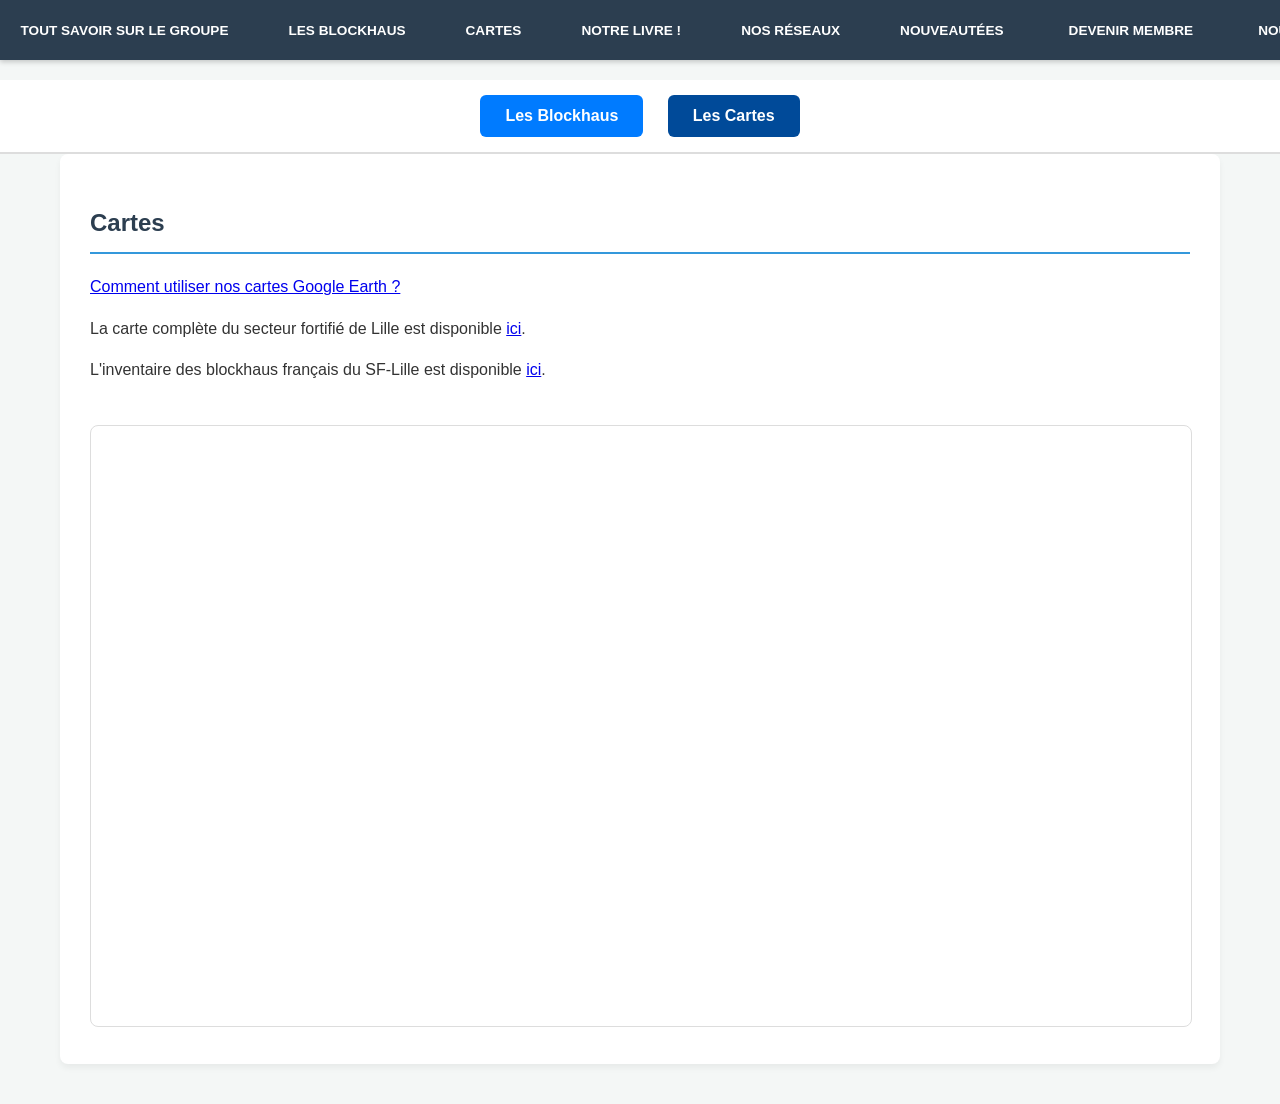
==== Blockhaus.html @ 143db704 "Refactor HTML structure and update button functionality" ====
<!DOCTYPE html>
<html lang="fr">
<head>
    <meta charset="UTF-8">
    <meta name="viewport" content="width=device-width, initial-scale=1.0">
    <title>Cartes et Documents - LesBlockhausLyssois</title>
    <link rel="stylesheet" href="style.css">
    <style>
        /* BOUTONS EN HAUT */
        .top-buttons {
            position: sticky;
            top: 0;
            background: #ffffff;
            padding: 15px 0;
            text-align: center;
            z-index: 1000;
            border-bottom: 2px solid #ddd;
        }

        .top-buttons button {
            background-color: #007bff;
            color: white;
            border: none;
            padding: 12px 25px;
            margin: 0 10px;
            font-size: 16px;
            font-weight: bold;
            border-radius: 6px;
            cursor: pointer;
            transition: background-color 0.3s ease, transform 0.2s ease;
        }

        .top-buttons button:hover {
            background-color: #0056b3;
            transform: translateY(-2px);
        }

        .top-buttons button.active {
            background-color: #004a99;
        }

        .section {
            margin-top: 20px;
        }
    </style>
</head>
<body>

    <aside class="sidebar"></aside>
    <script src="navigation.js"></script>

    <!-- BOUTONS -->
    <div class="top-buttons">
        <button onclick="showSection('documents', this)">Les Blockhaus</button>
        <button class="active" onclick="showSection('cartes', this)">Les Cartes</button>
        
    </div>

    <!-- SECTION CARTES -->
    <div id="cartes" class="section">
        <h2>Cartes</h2>

        <a href="https://docs.google.com/document/d/1Jzigg7uVxinlWrn8m_tWB7tfTqt_JpOJmFEapNo8b_Y/edit?usp=sharing">
            Comment utiliser nos cartes Google Earth ?
        </a>

        <p>
            La carte complète du secteur fortifié de Lille est disponible
            <a href="https://earth.google.com/earth/d/1DS-_KW_HaaLBEMzQVbN8XJyOlxAXzmBk?usp=sharing" target="_blank">ici</a>.
        </p>

        <p>
            L'inventaire des blockhaus français du SF-Lille est disponible
            <a href="https://docs.google.com/document/d/1C-Egl3jda72tHb1wy2KKBZtZQGcaXN3sF7YmEkGdAOc/edit?usp=sharing" target="_blank">ici</a>.
        </p>

        <br>

        <iframe
            src="https://www.google.com/maps/d/u/0/embed?mid=1vQL4sZPDyJNzkY-vYmDtjlVqJtbn9eM&ehbc=2E312F"
            width="1080"
            height="720">
        </iframe>
    </div>

    <!-- SECTION DOCUMENTS -->
    <div id="documents" class="section" style="display:none;">
        <h2>Tous nos documents</h2>

        <h3>Documents sur des blockhaus :</h3>
        <table border="1" cellpadding="8" cellspacing="0">
            <tr>
                <td>
                    <strong>Blockhaus sur Lys Lez Lannoy :</strong><br>
                    <a href="blockhaus/doc.html?id=BEF705" target="_blank">Pillbox de Cohem Nord (BEF 705)</a><br>
                    <a href="blockhaus/doc.html?id=BEF347" target="_blank">Pillbox de Cohem Centre (BEF 347)</a><br>
                    <a href="blockhaus/doc.html?id=BEF318" target="_blank">Pillbox du Bon Poste Ouest (BEF 318)</a><br>
                    <a href="blockhaus/doc.html?id=BEF339" target="_blank">Pillbox de Lys Lez Lannoy (BEF 339)</a><br>
                    <a href="blockhaus/doc.html?id=BEF697" target="_blank">Pillbox de la Chapelle Madamme (BEF 697)</a><br>
                    <a href="blockhaus/doc.html?id=B293" target="_blank">Bloc du Fresnoy (B293)</a>
                </td>
                <td>
                    <strong>Autres blockhaus :</strong><br>
                    <a href="blockhaus/doc.html?id=B284" target="_blank">Bloc de Beaulieu Nord (B284)</a><br>
                    <a href="blockhaus/doc.html?id=B285" target="_blank">Bloc de Beaulieu Sud (B285)</a><br>
                    <a href="blockhaus/doc.html?id=B295" target="_blank">Bloc de Toufflers Nord (B295)</a><br>
                    <a href="blockhaus/doc.html?id=B298" target="_blank">Bloc du Vieux Sailly (B298)</a><br>
                    <a href="blockhaus/doc.html?id=B299" target="_blank">Bloc de La Vallée (B299)</a>
                </td>
            </tr>
        </table>
       <br><br>

        <h3>Documents sur les types de blockhaus :</h3>
        <table border="1" cellpadding="8" cellspacing="0">
            <tr>
                <td>
                    <strong>Pillboxes de la BEF :</strong><br>
                    <a href="https://docs.google.com/document/d/1llll5Zb6aNpB4pfpfdQSdt_djpSOUS_s3mYankAa218/edit?usp=sharing" target="_blank">Type U2</a><br>
                    <a href="https://docs.google.com/document/u/1/d/1kRvgvjZTbONi6NPUg7vEI_BSDN-SCEZBRCdWyJo-KMk/edit" target="_blank">Type U1</a><br>
                    <a href="https://docs.google.com/document/u/1/d/1c0Y05Qhs-YTnT4tmjxYsD8zgQiGfOvxDK9tLkf8xCR0/edit" target="_blank">Type W5</a><br>
                    <a href="https://docs.google.com/document/u/1/d/11AM5oKqb1bjAHbwas8xLqLsXWvKQ28Uu4ETp2OFmHwQ/edit" target="_blank">Type W1</a><br>
                    <a href="https://docs.google.com/document/u/1/d/1UsVGD9Hu7AaGy9mkbGxit2K9KrGeveZLgzhYzMK9PKw/edit" target="_blank">Type R</a><br>
                    <a href="https://docs.google.com/document/u/1/d/1ZJBHO1n4KuPE6Hr-VWFIEbf_kz2amndXrXjp0ZT-G7E/edit" target="_blank">Type W4</a><br>
                    <a href="https://docs.google.com/document/u/1/d/1a5jp4yr-eI1puxmQBzsQDFcnPhhQHpFJDaTIgd_xtl4/edit" target="_blank">Type W3</a><br>
                    <a href="https://docs.google.com/document/d/1VIOuLLzw6dXIdvyk7938khAFlWRJJdmqCQyyc6SCsBc/edit?usp=sharing" target="_blank">Type W2</a>
                </td>
                <td>
                    <strong>Blocs français :</strong><br>
                    <a href="https://docs.google.com/document/d/1Ja8lQrttk2tEAlG9j4bX96Sz2eB5JpW0YcRGu-Naw6g/edit?usp=sharing" target="_blank">Type N1F</a><br>
                    <a href="https://docs.google.com/document/d/1pGxqboH1dQv_iFVe9DcI-gcwtFKOwbtRFM4YEZs3lmg/edit?usp=sharing" target="_blank">Type N2F</a><br>
                    <a href="https://docs.google.com/document/d/1nrVBizDU3VjK1u7sjwFt-e_QeOj4PLwUFPhzoWCBBe0/edit?usp=sharing" target="_blank">Type N1 D/G</a><br>
                    <a href="https://docs.google.com/document/d/1N5tF9yzjXFxrENBYjiK2HVtoaDV6H4eF5IAdRg-_xwU/edit?usp=sharing" target="_blank">Type N2 D/G</a>
                </td>
            </tr>
        </table>

        <br><br>

        <h3>Définitions :</h3>
        <table border="1" cellpadding="8" cellspacing="0">
            <tr>
                <td>
                    <strong>Unités :</strong><br>
                    <a href="https://docs.google.com/document/d/1AnvWWOoM1vxRC-8Jw10TgSwI-Ea7lyaCoNt-nLfCQZw/edit?usp=sharing" target="_blank">201ème R.I</a><br>
                    <a href="https://docs.google.com/document/d/1AW3fxH3Mvs6b1Y131zraXDWrQkgVGCClX-9gLVDqxnw/edit?usp=sharing" target="_blank">100ème R.I</a><br>
                    <a href="https://docs.google.com/document/d/1GQjcgpRDtZJoCoqG52wDXYpUNic9ZYY2ErXwVwQwUXw/edit?usp=sharing" target="_blank">16ème RRT</a><br>
                    <a href="https://docs.google.com/document/d/1DvSBuPCS990sQELWWuqTXsea4ur0IPJN26qbyjMGOS8/edit?usp=sharing" target="_blank">La B.E.F</a>
                </td>
                <td>
                    <strong>Constructions :</strong><br>
                    <a href="https://docs.google.com/document/u/1/d/1dbSeKAQ10IvF9qD2pTo4jsWeNaaReZBjubhNdePobzI/edit" target="_blank">Secteur Fortifié de Lille</a><br>
                    <a href="https://docs.google.com/document/d/1K83lsEJ3mkqOiXvRIG4wOB2AvJM-GunMa-oQpX6H0vg/edit?usp=sharing" target="_blank">Blockhaus</a><br>
                    <a href="https://docs.google.com/document/d/19qQr-bhSxl79ZIShoVHYJsZmbNbgo1pZtisN7ak1JP4/edit?usp=sharing" target="_blank">Pillbox</a><br>
                    <a href="https://docs.google.com/document/u/1/d/15OhLkXYJaxz2va8V3IcaaGxG5Rod49bC2iTG_h3y2rQ/edit" target="_blank">Ligne Maginot</a>
                </td>
            </tr>
        </table>
        <!-- ... Reste du contenu documents ... -->
    </div>

    <!-- JAVASCRIPT -->
    <script>
        function showSection(sectionId, button) {
            // Cacher toutes les sections
            document.getElementById("cartes").style.display = "none";
            document.getElementById("documents").style.display = "none";

            // Afficher la section sélectionnée
            document.getElementById(sectionId).style.display = "block";

            // Mettre à jour le bouton actif
            document.querySelectorAll(".top-buttons button").forEach(btn => btn.classList.remove("active"));
            button.classList.add("active");
        }
    </script>

</body>
</html>
---- style.css ----
/* ==========================================================================
   1. VARIABLES ET BASE
   ========================================================================== */
:root {
    --nav-bg: #2c3e50;         /* Gris-bleu foncé */
    --nav-hover: #34495e;      /* Survol menu */
    --accent: #3498db;         /* Bleu action */
    --bg-body: #f4f7f6;        /* Fond de page gris clair */
    --text-color: #333;
    --white: #ffffff;
    --nav-height: 60px;
}

body {
    margin: 0;
    padding-top: calc(var(--nav-height) + 20px); /* Espace pour la barre fixe */
    font-family: 'Segoe UI', Tahoma, Geneva, Verdana, sans-serif;
    background-color: var(--bg-body);
    color: var(--text-color);
    line-height: 1.6;
}

/* ==========================================================================
   2. NAVBAR HORIZONTALE (L'ASIDE)
   ========================================================================== */
.sidebar {
    position: fixed;
    top: 0;
    left: 0;
    width: 100%;
    height: var(--nav-height);
    background-color: var(--nav-bg);
    z-index: 1000;
    box-shadow: 0 2px 5px rgba(0,0,0,0.2);

    /* Force l'alignement horizontal parfait */
    display: flex !important;
    flex-direction: row !important;
    justify-content: center;
    align-items: center;
    gap: 5px;
    padding: 0 10px;
    overflow-x: auto; /* Permet le défilement sur mobile si trop d'onglets */
}

/* On s'assure que même si le JS injecte des div, ils restent en ligne */
.sidebar > * {
    display: inline-flex !important;
    align-items: center;
}

/* Style des boutons et liens de la barre */
.sidebar button, .sidebar a {
    background: transparent;
    color: white;
    border: none;
    padding: 0 15px;
    height: 40px;
    cursor: pointer;
    font-size: 0.85rem;
    font-weight: 600;
    text-decoration: none;
    text-transform: uppercase;
    white-space: nowrap; /* Empêche le texte de passer à la ligne */
    transition: all 0.2s ease;
    display: flex;
    align-items: center;
}

.sidebar button:hover, .sidebar a:hover {
    background-color: var(--nav-hover);
    color: var(--accent);
    border-radius: 4px;
}

/* ==========================================================================
   3. STRUCTURE COMMUNE DES PAGES (Tes IDs)
   ========================================================================== */
#tout_savoir_sur_le_groupe, 
#documents, 
#cartes, 
#reseaux, 
#contact, 
.news-container {
    max-width: 1100px;
    margin: 0 auto 40px auto;
    padding: 30px;
    background: var(--white);
    border-radius: 8px;
    box-shadow: 0 4px 6px rgba(0,0,0,0.05);
}

h1, h2 {
    color: var(--nav-bg);
    border-bottom: 2px solid var(--accent);
    padding-bottom: 10px;
}

/* ==========================================================================
   4. STYLES INDIVIDUELS (Modifiables un par un)
   ========================================================================== */

/* --- PAGE : À PROPOS (#tout_savoir_sur_le_groupe) --- */
#tout_savoir_sur_le_groupe {
    border-top: 5px solid var(--nav-bg);
}

/* --- PAGE : DOCUMENTS (#documents) --- */
#documents table {
    width: 100%;
    border-collapse: collapse;
    margin-top: 20px;
}
#documents td {
    padding: 12px;
    border-bottom: 1px solid #eee;
}
#documents a {
    color: var(--accent);
    text-decoration: none;
    font-weight: bold;
}

/* --- PAGE : CARTES (#cartes) --- */
#cartes iframe {
    width: 100%;
    height: 600px;
    border: 1px solid #ddd;
    border-radius: 8px;
}

/* --- PAGE : RÉSEAUX (#reseaux) --- */
#reseaux ul {
    list-style: none;
    padding: 0;
    display: flex;
    flex-wrap: wrap;
    gap: 15px;
}
#reseaux li a {
    background: var(--nav-bg);
    color: white;
    padding: 10px 20px;
    border-radius: 5px;
    text-decoration: none;
    transition: transform 0.2s;
}
#reseaux li a:hover { transform: translateY(-3px); background: var(--accent); }

/* --- PAGE : NOUVEAUTÉS (.news-container) --- */
.news-item {
    border-left: 4px solid var(--accent);
    padding: 10px 20px;
    margin-bottom: 15px;
    background: #fdfdfd;
}
.date { font-weight: bold; color: var(--nav-bg); }

/* --- PAGE : CONTACT (#contact) --- */
#contact { text-align: center; }
#contact iframe {
    width: 100%;
    height: 700px;
    border: none;
}

/* ==========================================================================
   5. RESPONSIVE (Mobile)
   ========================================================================== */
@media (max-width: 768px) {
    .sidebar {
        height: auto;
        padding: 5px 0;
        flex-wrap: wrap; /* Sur très petit écran, permet de passer sur 2 lignes */
    }
    .sidebar button, .sidebar a {
        padding: 8px 10px;
        font-size: 0.75rem;
    }
    body {
        padding-top: 100px;
    }
}

/* Animation de base : Apparition fluide vers le haut */
@keyframes fadeInUp {
    from {
        opacity: 0;
        transform: translateY(20px);
    }
    to {
        opacity: 1;
        transform: translateY(0);
    }
}

/* On applique l'animation à tous tes conteneurs de contenu */
#tout_savoir_sur_le_groupe, 
#documents, 
#cartes, 
#reseaux, 
#contact, 
.news-container {
    animation: fadeInUp 0.6s ease-out;
}

.fade-out {
    opacity: 0;
    transform: translateY(-20px);
    transition: all 0.4s ease-in;
}
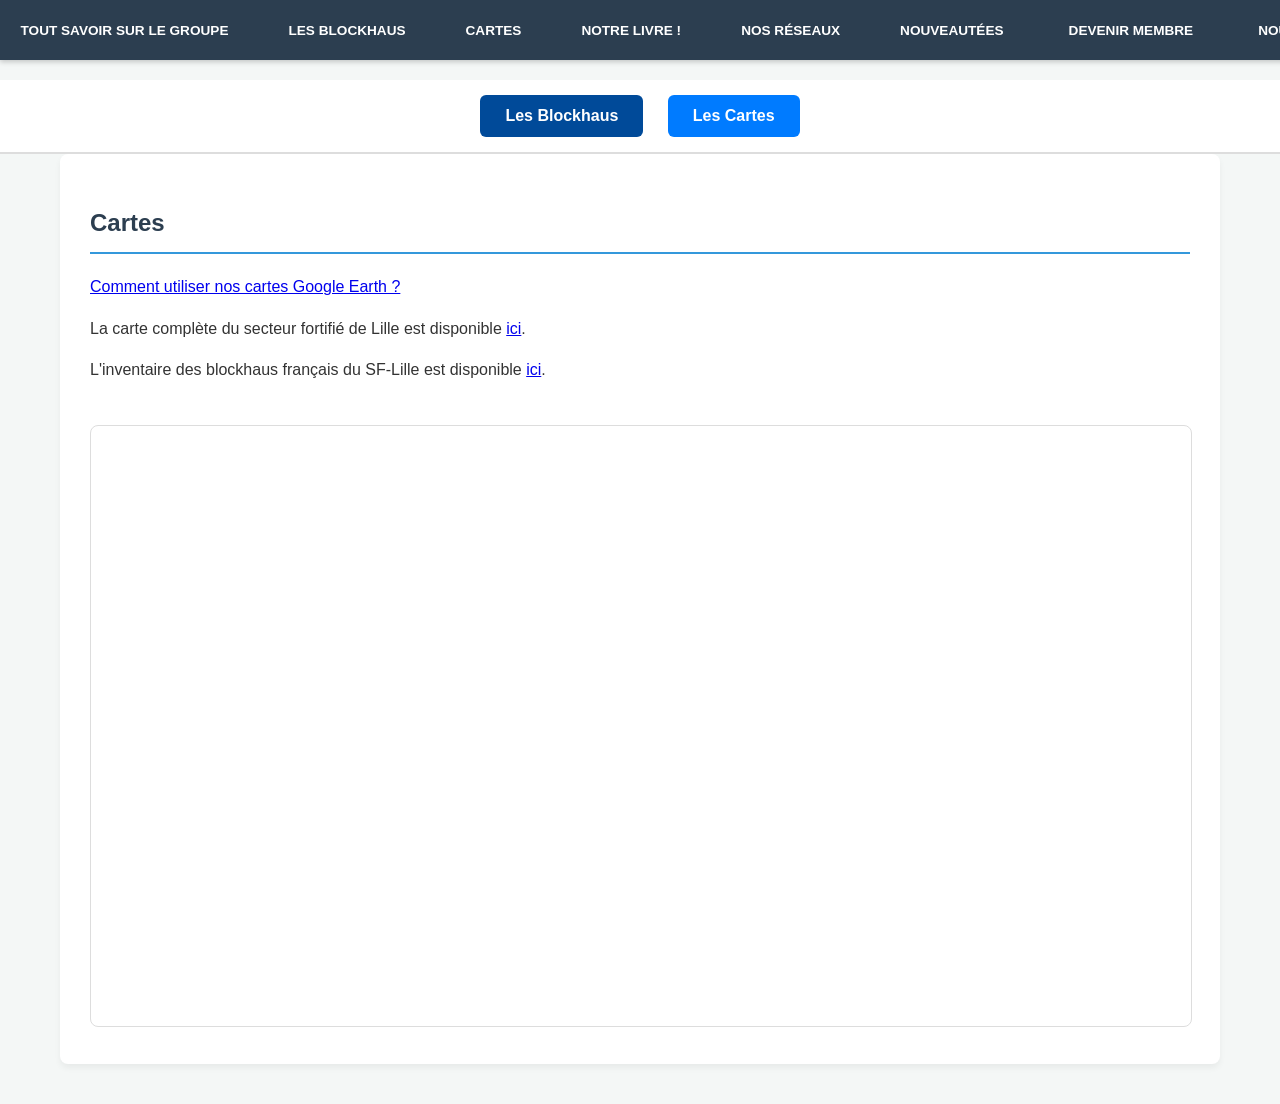
==== commit 862c2b65: "Fix HTML structure and button functionality" ====
--- a/Blockhaus.html
+++ b/Blockhaus.html
@@ -51,8 +51,8 @@
 
     <!-- BOUTONS -->
     <div class="top-buttons">
-        <button onclick="showSection('documents', this)">Les Blockhaus</button>
-        <button class="active" onclick="showSection('cartes', this)">Les Cartes</button>
+        <button class="active"('documents', this)">Les Blockhaus</button>
+        <button onclick="showSection('cartes', this)">Les Cartes</button>
         
     </div>
 
@@ -181,3 +181,4 @@
 
 
 
+
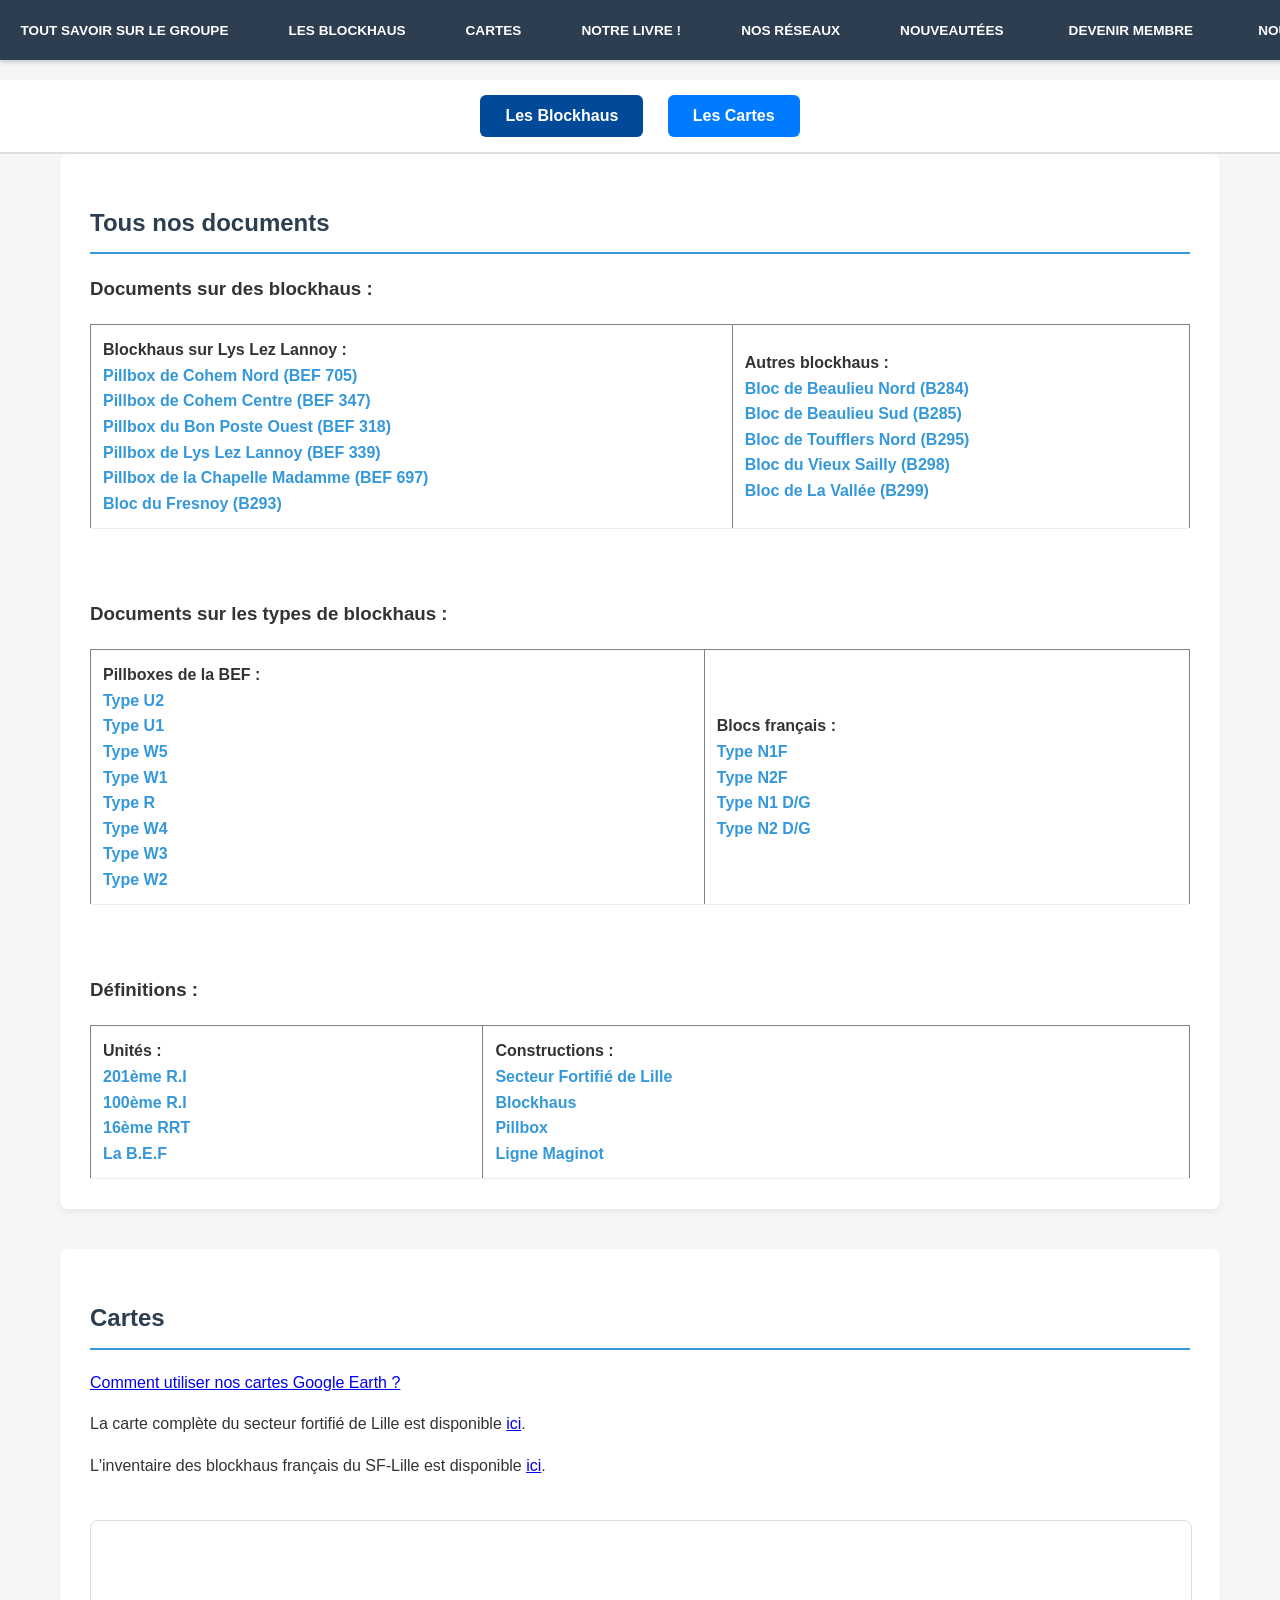
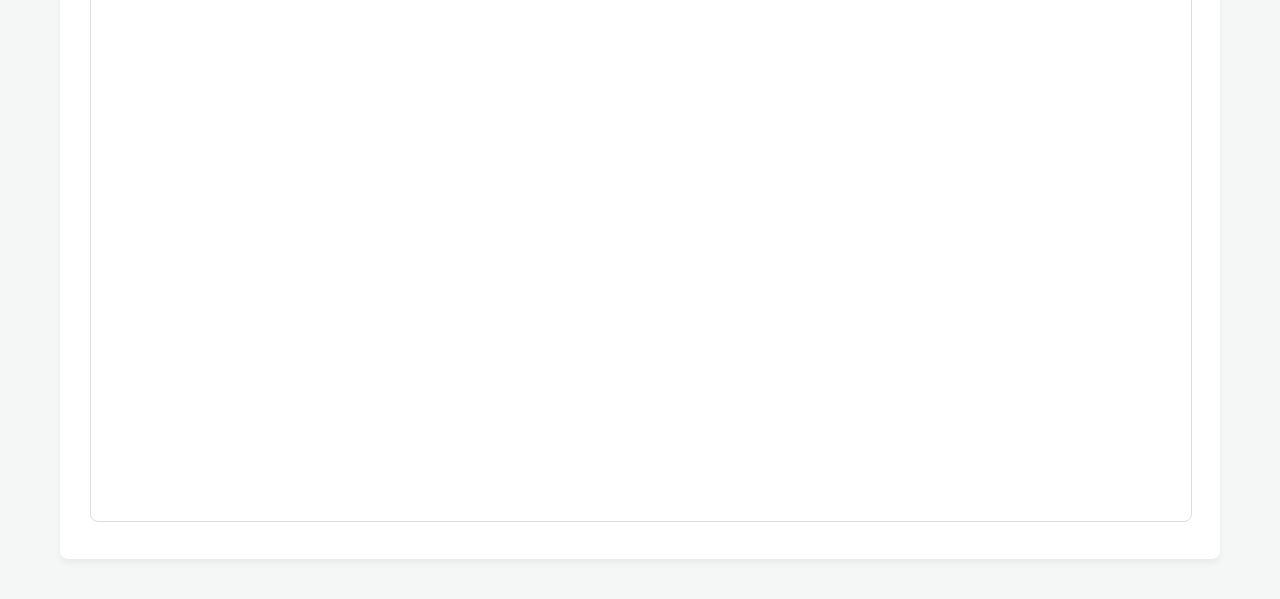
==== commit 0aab05de: "Fix display style for documents section" ====
--- a/Blockhaus.html
+++ b/Blockhaus.html
@@ -56,35 +56,8 @@
         
     </div>
 
-    <!-- SECTION CARTES -->
-    <div id="cartes" class="section">
-        <h2>Cartes</h2>
-
-        <a href="https://docs.google.com/document/d/1Jzigg7uVxinlWrn8m_tWB7tfTqt_JpOJmFEapNo8b_Y/edit?usp=sharing">
-            Comment utiliser nos cartes Google Earth ?
-        </a>
-
-        <p>
-            La carte complète du secteur fortifié de Lille est disponible
-            <a href="https://earth.google.com/earth/d/1DS-_KW_HaaLBEMzQVbN8XJyOlxAXzmBk?usp=sharing" target="_blank">ici</a>.
-        </p>
-
-        <p>
-            L'inventaire des blockhaus français du SF-Lille est disponible
-            <a href="https://docs.google.com/document/d/1C-Egl3jda72tHb1wy2KKBZtZQGcaXN3sF7YmEkGdAOc/edit?usp=sharing" target="_blank">ici</a>.
-        </p>
-
-        <br>
-
-        <iframe
-            src="https://www.google.com/maps/d/u/0/embed?mid=1vQL4sZPDyJNzkY-vYmDtjlVqJtbn9eM&ehbc=2E312F"
-            width="1080"
-            height="720">
-        </iframe>
-    </div>
-
     <!-- SECTION DOCUMENTS -->
-    <div id="documents" class="section" style="display:none;">
+    <div id="documents" class="section" style="display:block;">
         <h2>Tous nos documents</h2>
 
         <h3>Documents sur des blockhaus :</h3>
@@ -158,6 +131,32 @@
         </table>
         <!-- ... Reste du contenu documents ... -->
     </div>
+<!-- SECTION CARTES -->
+    <div id="cartes" class="section">
+        <h2>Cartes</h2>
+
+        <a href="https://docs.google.com/document/d/1Jzigg7uVxinlWrn8m_tWB7tfTqt_JpOJmFEapNo8b_Y/edit?usp=sharing">
+            Comment utiliser nos cartes Google Earth ?
+        </a>
+
+        <p>
+            La carte complète du secteur fortifié de Lille est disponible
+            <a href="https://earth.google.com/earth/d/1DS-_KW_HaaLBEMzQVbN8XJyOlxAXzmBk?usp=sharing" target="_blank">ici</a>.
+        </p>
+
+        <p>
+            L'inventaire des blockhaus français du SF-Lille est disponible
+            <a href="https://docs.google.com/document/d/1C-Egl3jda72tHb1wy2KKBZtZQGcaXN3sF7YmEkGdAOc/edit?usp=sharing" target="_blank">ici</a>.
+        </p>
+
+        <br>
+
+        <iframe
+            src="https://www.google.com/maps/d/u/0/embed?mid=1vQL4sZPDyJNzkY-vYmDtjlVqJtbn9eM&ehbc=2E312F"
+            width="1080"
+            height="720">
+        </iframe>
+    </div>
 
     <!-- JAVASCRIPT -->
     <script>
@@ -182,3 +181,5 @@
 
 
 
+
+
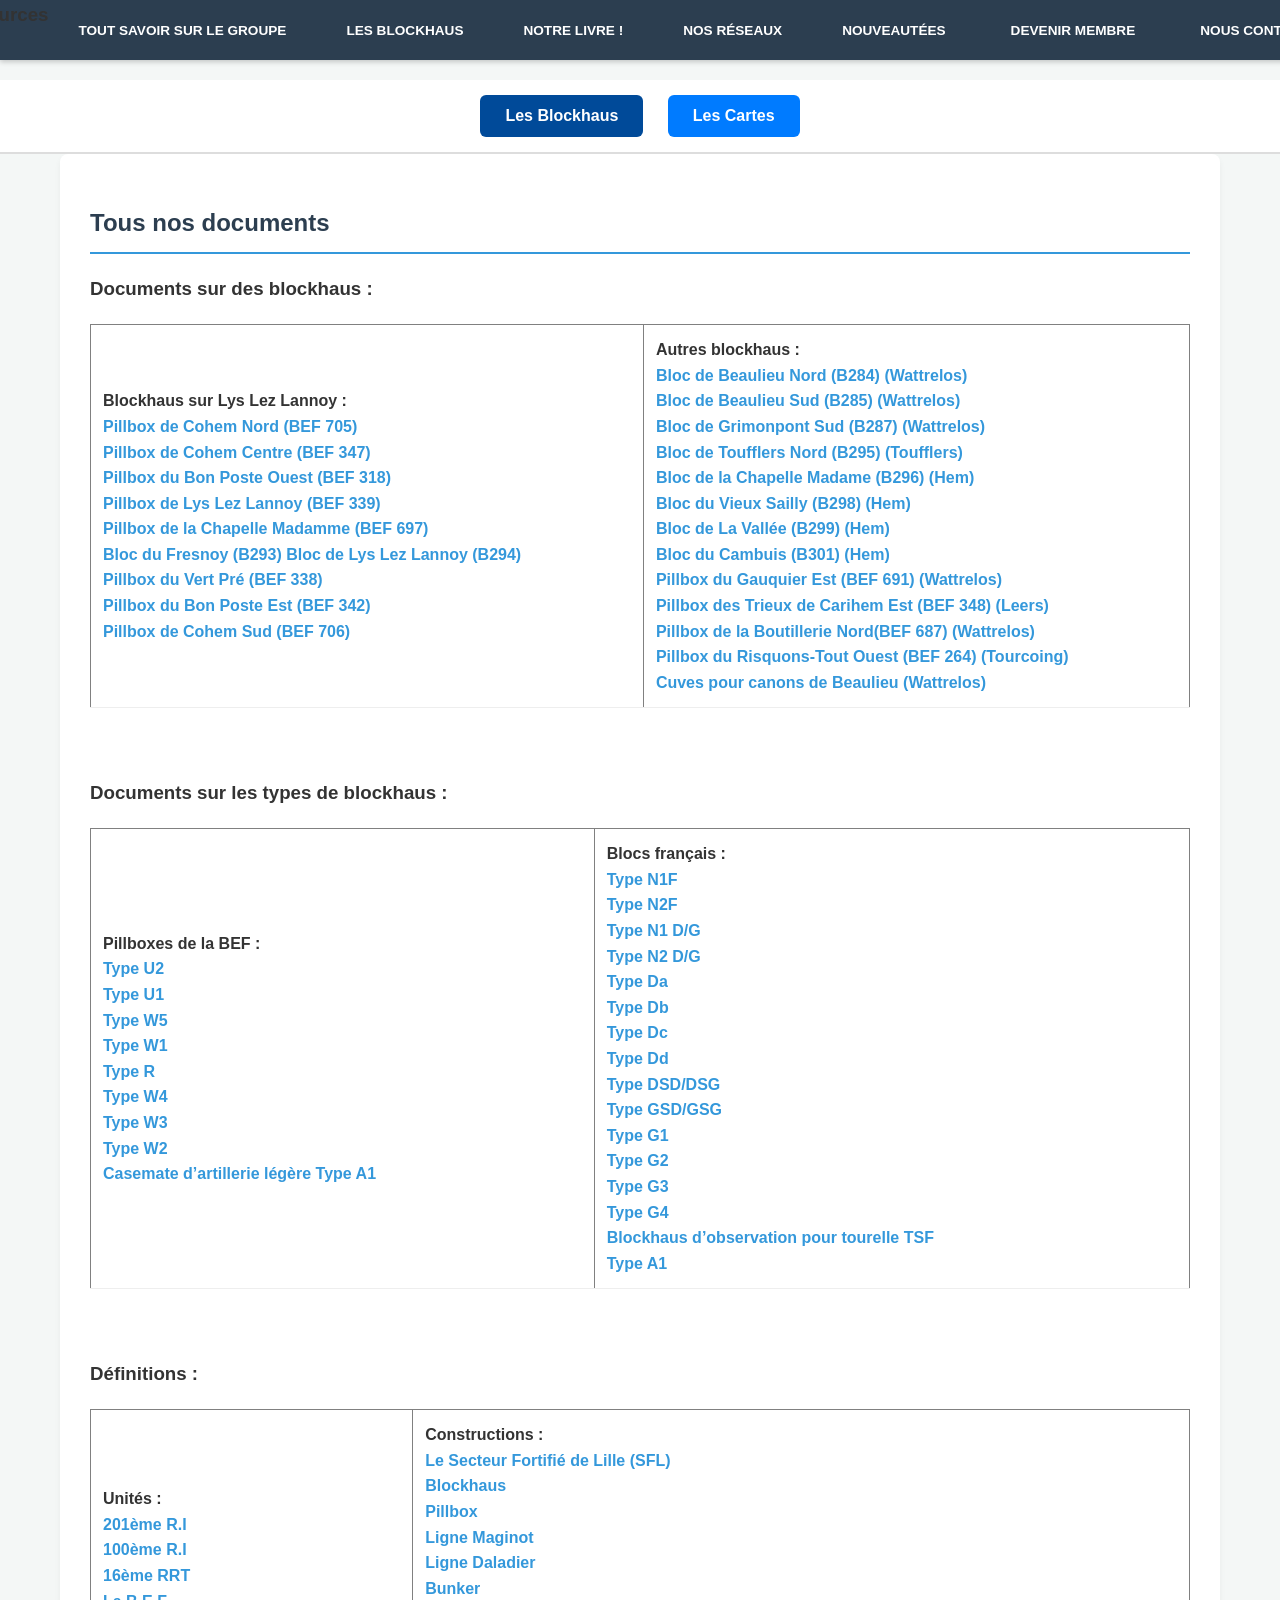
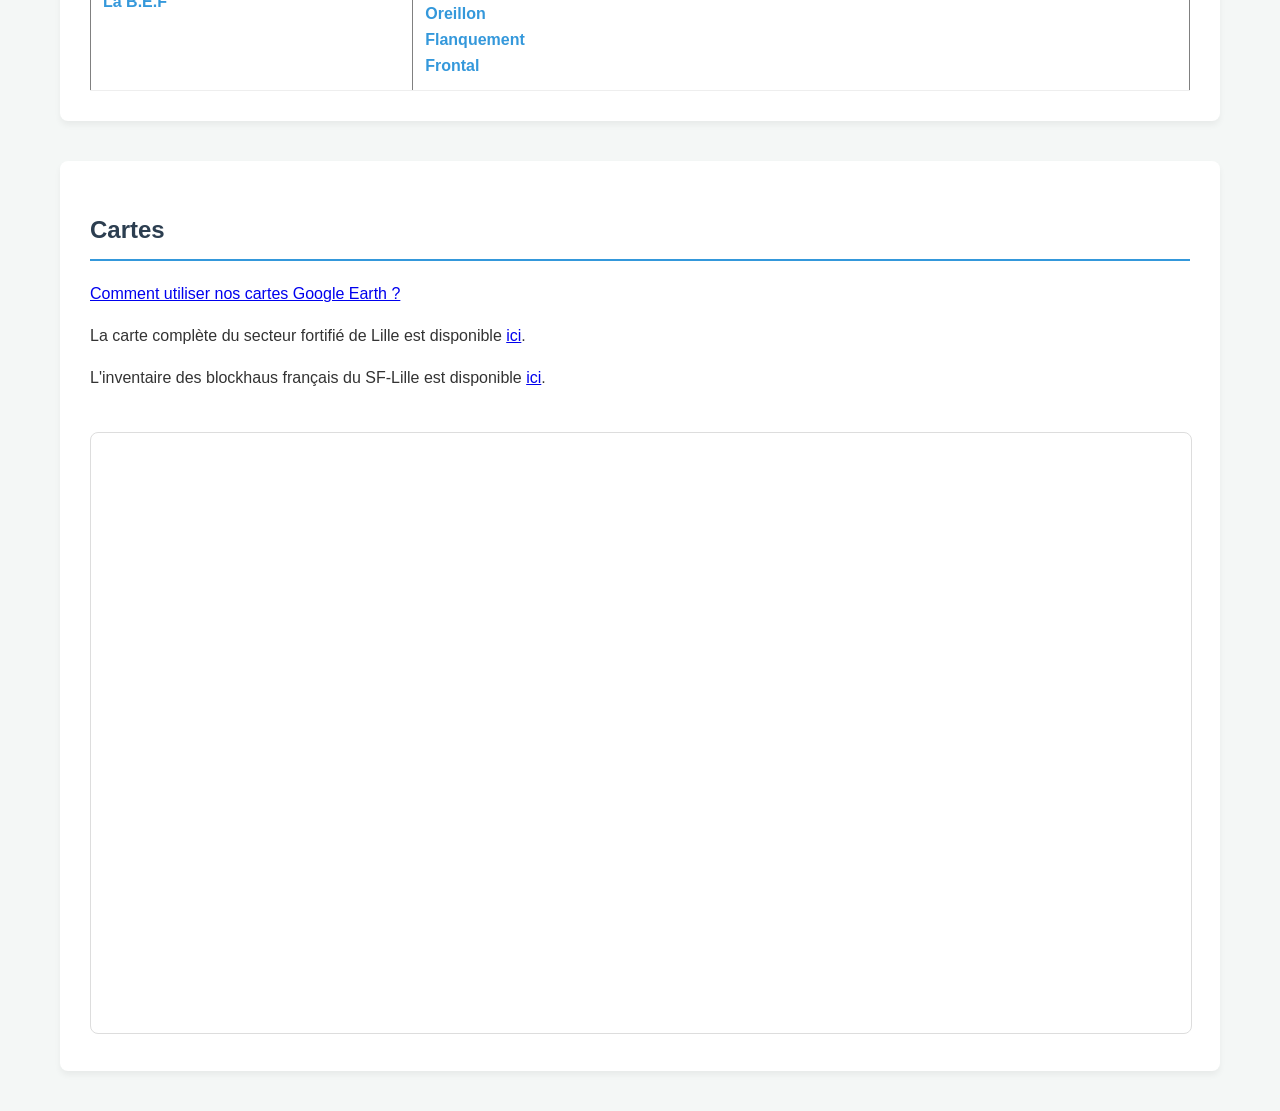
==== commit 1c427a6e: "Fix links to blockhaus documents in Blockhaus.html Updated links to point to the correct HTML files " ====
--- a/Blockhaus.html
+++ b/Blockhaus.html
@@ -65,20 +65,54 @@
             <tr>
                 <td>
                     <strong>Blockhaus sur Lys Lez Lannoy :</strong><br>
-                    <a href="blockhaus/doc.html?id=BEF705" target="_blank">Pillbox de Cohem Nord (BEF 705)</a><br>
-                    <a href="blockhaus/doc.html?id=BEF347" target="_blank">Pillbox de Cohem Centre (BEF 347)</a><br>
-                    <a href="blockhaus/doc.html?id=BEF318" target="_blank">Pillbox du Bon Poste Ouest (BEF 318)</a><br>
-                    <a href="blockhaus/doc.html?id=BEF339" target="_blank">Pillbox de Lys Lez Lannoy (BEF 339)</a><br>
-                    <a href="blockhaus/doc.html?id=BEF697" target="_blank">Pillbox de la Chapelle Madamme (BEF 697)</a><br>
-                    <a href="blockhaus/doc.html?id=B293" target="_blank">Bloc du Fresnoy (B293)</a>
+              <a href="blockhaus/BEF705.html" target="_blank">Pillbox de Cohem Nord (BEF 705)</a><br>
+
+              <a href="blockhaus/BEF347.html" target="_blank">Pillbox de Cohem Centre (BEF 347)</a><br>
+
+              <a href="blockhaus/BEF318.html" target="_blank">Pillbox du Bon Poste Ouest (BEF 318)</a><br>
+
+              <a href="blockhaus/BEF339.html" target="_blank">Pillbox de Lys Lez Lannoy (BEF 339)</a><br>
+
+              <a href="blockhaus/BEF697.html" target="_blank">Pillbox de la Chapelle Madamme (BEF 697)</a><br>
+
+              <a href="blockhaus/B293.html" target="_blank">Bloc du Fresnoy (B293)</a>
+              
+              <a href="blockhaus/B294.html" target="_blank">Bloc de Lys Lez Lannoy (B294)</a><br>
+
+              <a href="blockhaus/BEF338.html" target="_blank">Pillbox du Vert Pré (BEF 338)</a><br>
+
+              <a href="blockhaus/BEF342.html" target="_blank">Pillbox du Bon Poste Est (BEF 342)</a><br>
+          
+              <a href="blockhaus/BEF706.html" target="_blank">Pillbox de Cohem Sud (BEF 706)</a>
                 </td>
                 <td>
                     <strong>Autres blockhaus :</strong><br>
-                    <a href="blockhaus/doc.html?id=B284" target="_blank">Bloc de Beaulieu Nord (B284)</a><br>
-                    <a href="blockhaus/doc.html?id=B285" target="_blank">Bloc de Beaulieu Sud (B285)</a><br>
-                    <a href="blockhaus/doc.html?id=B295" target="_blank">Bloc de Toufflers Nord (B295)</a><br>
-                    <a href="blockhaus/doc.html?id=B298" target="_blank">Bloc du Vieux Sailly (B298)</a><br>
-                    <a href="blockhaus/doc.html?id=B299" target="_blank">Bloc de La Vallée (B299)</a>
+                    <a href="blockhaus/B284.html" target="_blank">Bloc de Beaulieu Nord (B284) (Wattrelos)</a><br>
+              
+              <a href="blockhaus/B285.html" target="_blank">Bloc de Beaulieu Sud (B285) (Wattrelos)</a><br>
+
+              <a href="blockhaus/B287.html" target="_blank">Bloc de Grimonpont Sud (B287) (Wattrelos)</a><br>
+
+              <a href="blockhaus/B295.html" target="_blank">Bloc de Toufflers Nord (B295) (Toufflers)</a><br>
+
+              <a href="blockhaus/B296.html" target="_blank">Bloc de la Chapelle Madame (B296) (Hem)</a><br>
+
+              <a href="blockhaus/B298.html" target="_blank">Bloc du Vieux Sailly (B298) (Hem)</a><br>
+
+              <a href="blockhaus/B299.html" target="_blank">Bloc de La Vallée (B299) (Hem)</a><br>
+
+              <a href="blockhaus/B301.html" target="_blank">Bloc du Cambuis (B301) (Hem)</a><br>
+              
+              <a href="blockhaus/BEF691.html" target="_blank">Pillbox du Gauquier Est (BEF 691) (Wattrelos)</a><br>
+
+              <a href="blockhaus/BEF348.html" target="_blank">Pillbox des Trieux de Carihem Est (BEF 348) (Leers)</a><br>
+
+              <a href="blockhaus/BEF687.html" target="_blank">Pillbox de la Boutillerie Nord(BEF 687) (Wattrelos)</a><br>
+
+              <a href="blockhaus/BEF264.html" target="_blank">Pillbox du Risquons-Tout Ouest (BEF 264) (Tourcoing)</a><br>
+
+              <a href="blockhaus/cuvesbeaulieu.html" target="_blank">Cuves pour canons de Beaulieu (Wattrelos)</a><br>
+
                 </td>
             </tr>
         </table>
@@ -89,21 +123,59 @@
             <tr>
                 <td>
                     <strong>Pillboxes de la BEF :</strong><br>
-                    <a href="https://docs.google.com/document/d/1llll5Zb6aNpB4pfpfdQSdt_djpSOUS_s3mYankAa218/edit?usp=sharing" target="_blank">Type U2</a><br>
-                    <a href="https://docs.google.com/document/u/1/d/1kRvgvjZTbONi6NPUg7vEI_BSDN-SCEZBRCdWyJo-KMk/edit" target="_blank">Type U1</a><br>
-                    <a href="https://docs.google.com/document/u/1/d/1c0Y05Qhs-YTnT4tmjxYsD8zgQiGfOvxDK9tLkf8xCR0/edit" target="_blank">Type W5</a><br>
-                    <a href="https://docs.google.com/document/u/1/d/11AM5oKqb1bjAHbwas8xLqLsXWvKQ28Uu4ETp2OFmHwQ/edit" target="_blank">Type W1</a><br>
-                    <a href="https://docs.google.com/document/u/1/d/1UsVGD9Hu7AaGy9mkbGxit2K9KrGeveZLgzhYzMK9PKw/edit" target="_blank">Type R</a><br>
-                    <a href="https://docs.google.com/document/u/1/d/1ZJBHO1n4KuPE6Hr-VWFIEbf_kz2amndXrXjp0ZT-G7E/edit" target="_blank">Type W4</a><br>
-                    <a href="https://docs.google.com/document/u/1/d/1a5jp4yr-eI1puxmQBzsQDFcnPhhQHpFJDaTIgd_xtl4/edit" target="_blank">Type W3</a><br>
-                    <a href="https://docs.google.com/document/d/1VIOuLLzw6dXIdvyk7938khAFlWRJJdmqCQyyc6SCsBc/edit?usp=sharing" target="_blank">Type W2</a>
+                <a href="https://docs.google.com/document/d/1llll5Zb6aNpB4pfpfdQSdt_djpSOUS_s3mYankAa218/edit?usp=sharing" target="_blank">Type U2</a><br>
+
+                <a href="https://docs.google.com/document/u/1/d/1kRvgvjZTbONi6NPUg7vEI_BSDN-SCEZBRCdWyJo-KMk/edit" target="_blank">Type U1</a><br>
+
+                <a href="https://docs.google.com/document/u/1/d/1c0Y05Qhs-YTnT4tmjxYsD8zgQiGfOvxDK9tLkf8xCR0/edit" target="_blank">Type W5</a><br>
+
+                <a href="https://docs.google.com/document/u/1/d/11AM5oKqb1bjAHbwas8xLqLsXWvKQ28Uu4ETp2OFmHwQ/edit" target="_blank">Type W1</a><br>
+
+                <a href="https://docs.google.com/document/u/1/d/1UsVGD9Hu7AaGy9mkbGxit2K9KrGeveZLgzhYzMK9PKw/edit" target="_blank">Type R</a><br>
+
+                <a href="https://docs.google.com/document/u/1/d/1ZJBHO1n4KuPE6Hr-VWFIEbf_kz2amndXrXjp0ZT-G7E/edit" target="_blank">Type W4</a><br>
+
+                <a href="https://docs.google.com/document/u/1/d/1a5jp4yr-eI1puxmQBzsQDFcnPhhQHpFJDaTIgd_xtl4/edit" target="_blank">Type W3</a><br>
+
+                <a href="https://docs.google.com/document/d/1VIOuLLzw6dXIdvyk7938khAFlWRJJdmqCQyyc6SCsBc/edit?usp=sharing" target="_blank">Type W2</a><br>
+
+                <a href="https://docs.google.com/document/d/1JWCZHHd4iELIaJIBl_FtkNVaxUECOXaOyenKdpyrHL4/edit?usp=sharing" target="_blank">Casemate d’artillerie légère</a>
+
+                <a href="https://docs.google.com/document/u/1/d/1dB8UHT0NL_0dcfGLEpJKImQSduq0DgWl8C0oF5Mcu4s/edit" target="_blank">Type A1</a>
                 </td>
                 <td>
                     <strong>Blocs français :</strong><br>
                     <a href="https://docs.google.com/document/d/1Ja8lQrttk2tEAlG9j4bX96Sz2eB5JpW0YcRGu-Naw6g/edit?usp=sharing" target="_blank">Type N1F</a><br>
-                    <a href="https://docs.google.com/document/d/1pGxqboH1dQv_iFVe9DcI-gcwtFKOwbtRFM4YEZs3lmg/edit?usp=sharing" target="_blank">Type N2F</a><br>
-                    <a href="https://docs.google.com/document/d/1nrVBizDU3VjK1u7sjwFt-e_QeOj4PLwUFPhzoWCBBe0/edit?usp=sharing" target="_blank">Type N1 D/G</a><br>
-                    <a href="https://docs.google.com/document/d/1N5tF9yzjXFxrENBYjiK2HVtoaDV6H4eF5IAdRg-_xwU/edit?usp=sharing" target="_blank">Type N2 D/G</a>
+
+                <a href="https://docs.google.com/document/d/1pGxqboH1dQv_iFVe9DcI-gcwtFKOwbtRFM4YEZs3lmg/edit?usp=sharing" target="_blank">Type N2F</a><br>
+
+                <a href="https://docs.google.com/document/d/1nrVBizDU3VjK1u7sjwFt-e_QeOj4PLwUFPhzoWCBBe0/edit?usp=sharing" target="_blank">Type N1 D/G</a><br>
+
+                <a href="https://docs.google.com/document/d/1N5tF9yzjXFxrENBYjiK2HVtoaDV6H4eF5IAdRg-_xwU/edit?usp=sharing" target="_blank">Type N2 D/G</a><br>
+
+                <a href="https://docs.google.com/document/d/1_wnvW95kMe7BgItAwNOJc27_vJjVvRxwbA8rMCrj0rc/edit?usp=sharing" target="_blank">Type Da</a><br>
+
+                <a href="https://docs.google.com/document/d/1hMt7KZMG6wP6CJ3inCirqMofc_iWrwtNVc6ySd34UPg/edit?usp=sharing" target="_blank">Type Db</a><br>
+
+                <a href="https://docs.google.com/document/d/1u1xtQuljMka8OA7j8oqUgniHUAHqEBUvAucDYV7Y62w/edit?usp=sharing" target="_blank">Type Dc</a><br>
+
+                <a href="https://docs.google.com/document/d/1J1N5bttcrb0KyAvJV08e9ZHfD2uJ8NJNmNbdxnbN0uI/edit?usp=sharing" target="_blank">Type Dd</a><br>
+
+                <a href="https://docs.google.com/document/d/1xud4UGdao1R4RBdS2HGVrIrRT3wY_wfyt_PEKlXQWO4/edit?usp=sharing" target="_blank">Type DSD/DSG</a><br>
+
+                <a href="https://docs.google.com/document/d/1bErTsMBCzs5VjOjYFjiLhPKiLo2EIneCZzrS82Fwcfg/edit?usp=sharing" target="_blank">Type GSD/GSG</a><br>
+
+                <a href="https://docs.google.com/document/d/1FH1naPucrYEEOilKIzH3P0qwYRTpKP2xI8_vG4U6sDY/edit?usp=sharing" target="_blank">Type G1</a><br>
+
+                <a href="https://docs.google.com/document/d/1kgV-ABfIUdR9DcTdQE-tbK9r0xhEqhZ9mX9lm8K-qyw/edit?usp=sharing" target="_blank">Type G2</a><br>
+
+                <a href="https://docs.google.com/document/d/1bGcR5rF7dGMDTKxYUhsts-5PVVF_CptrEUWxYxKXE6k/edit?usp=sharing" target="_blank">Type G3</a><br>
+
+                <a href="https://docs.google.com/document/d/1biilMp_DwME364ecL3q99x8poBZNNGYvmENrvPXjUMs/edit?usp=sharing" target="_blank">Type G4</a><br>
+
+                <a href="https://docs.google.com/document/d/1qSjtDKCaAu3GCD5wWaXhr5hZ7P73OrS6tPCwEaYuR9M/edit?usp=sharing" target="_blank">Blockhaus d’observation pour tourelle TSF</a><br>
+
+                <a href="https://docs.google.com/document/u/1/d/1dB8UHT0NL_0dcfGLEpJKImQSduq0DgWl8C0oF5Mcu4s/edit" target="_blank">Type A1</a>
                 </td>
             </tr>
         </table>
@@ -122,10 +194,23 @@
                 </td>
                 <td>
                     <strong>Constructions :</strong><br>
-                    <a href="https://docs.google.com/document/u/1/d/1dbSeKAQ10IvF9qD2pTo4jsWeNaaReZBjubhNdePobzI/edit" target="_blank">Secteur Fortifié de Lille</a><br>
-                    <a href="https://docs.google.com/document/d/1K83lsEJ3mkqOiXvRIG4wOB2AvJM-GunMa-oQpX6H0vg/edit?usp=sharing" target="_blank">Blockhaus</a><br>
-                    <a href="https://docs.google.com/document/d/19qQr-bhSxl79ZIShoVHYJsZmbNbgo1pZtisN7ak1JP4/edit?usp=sharing" target="_blank">Pillbox</a><br>
-                    <a href="https://docs.google.com/document/u/1/d/15OhLkXYJaxz2va8V3IcaaGxG5Rod49bC2iTG_h3y2rQ/edit" target="_blank">Ligne Maginot</a>
+                   <a href="https://docs.google.com/document/u/1/d/1dbSeKAQ10IvF9qD2pTo4jsWeNaaReZBjubhNdePobzI/edit" target="_blank">Le Secteur Fortifié de Lille (SFL)</a><br>
+
+                  <a href="https://docs.google.com/document/d/1K83lsEJ3mkqOiXvRIG4wOB2AvJM-GunMa-oQpX6H0vg/edit?usp=sharing" target="_blank">Blockhaus</a><br>
+
+                  <a href="https://docs.google.com/document/d/19qQr-bhSxl79ZIShoVHYJsZmbNbgo1pZtisN7ak1JP4/edit?usp=sharing" target="_blank">Pillbox</a><br>
+
+                  <a href="https://docs.google.com/document/u/1/d/15OhLkXYJaxz2va8V3IcaaGxG5Rod49bC2iTG_h2y2rQ/edit" target="_blank">Ligne Maginot</a><br>
+
+                  <a href="https://docs.google.com/document/d/1CNnPmyhW-IN4db7KJMNSie7c9XxiCihRFZDk1um6Nqg/edit?usp=sharing" target="_blank">Ligne Daladier</a><br>
+
+                  <a href="https://docs.google.com/document/d/1Wiyg2GNnqL3AD5j3ixHV0tTuJ3jkuAKKMtSl4YqDUkA/edit?usp=sharing" target="_blank">Bunker</a><br>
+
+                  <a href="https://docs.google.com/document/u/1/d/1PSpN8LKo2es5WF2HFr00ZNb0XMZJ1N6iCJi24cSaagQ/edit" target="_blank">Oreillon</a><br>
+
+                  <a href="https://docs.google.com/document/d/1ZUlZ78FpxFZEfsTyTsOJx35yU317LBnR3K10kKihdQ0/edit?usp=sharing" target="_blank">Flanquement</a><br>
+
+                  <a href="https://docs.google.com/document/d/1XbVYvrqk9JwxkiPHUscandPSJCyiLnBly6OrlI7enFM/edit?usp=sharing" target="_blank">Frontal</a>
                 </td>
             </tr>
         </table>
@@ -183,3 +268,4 @@
 
 
 
+
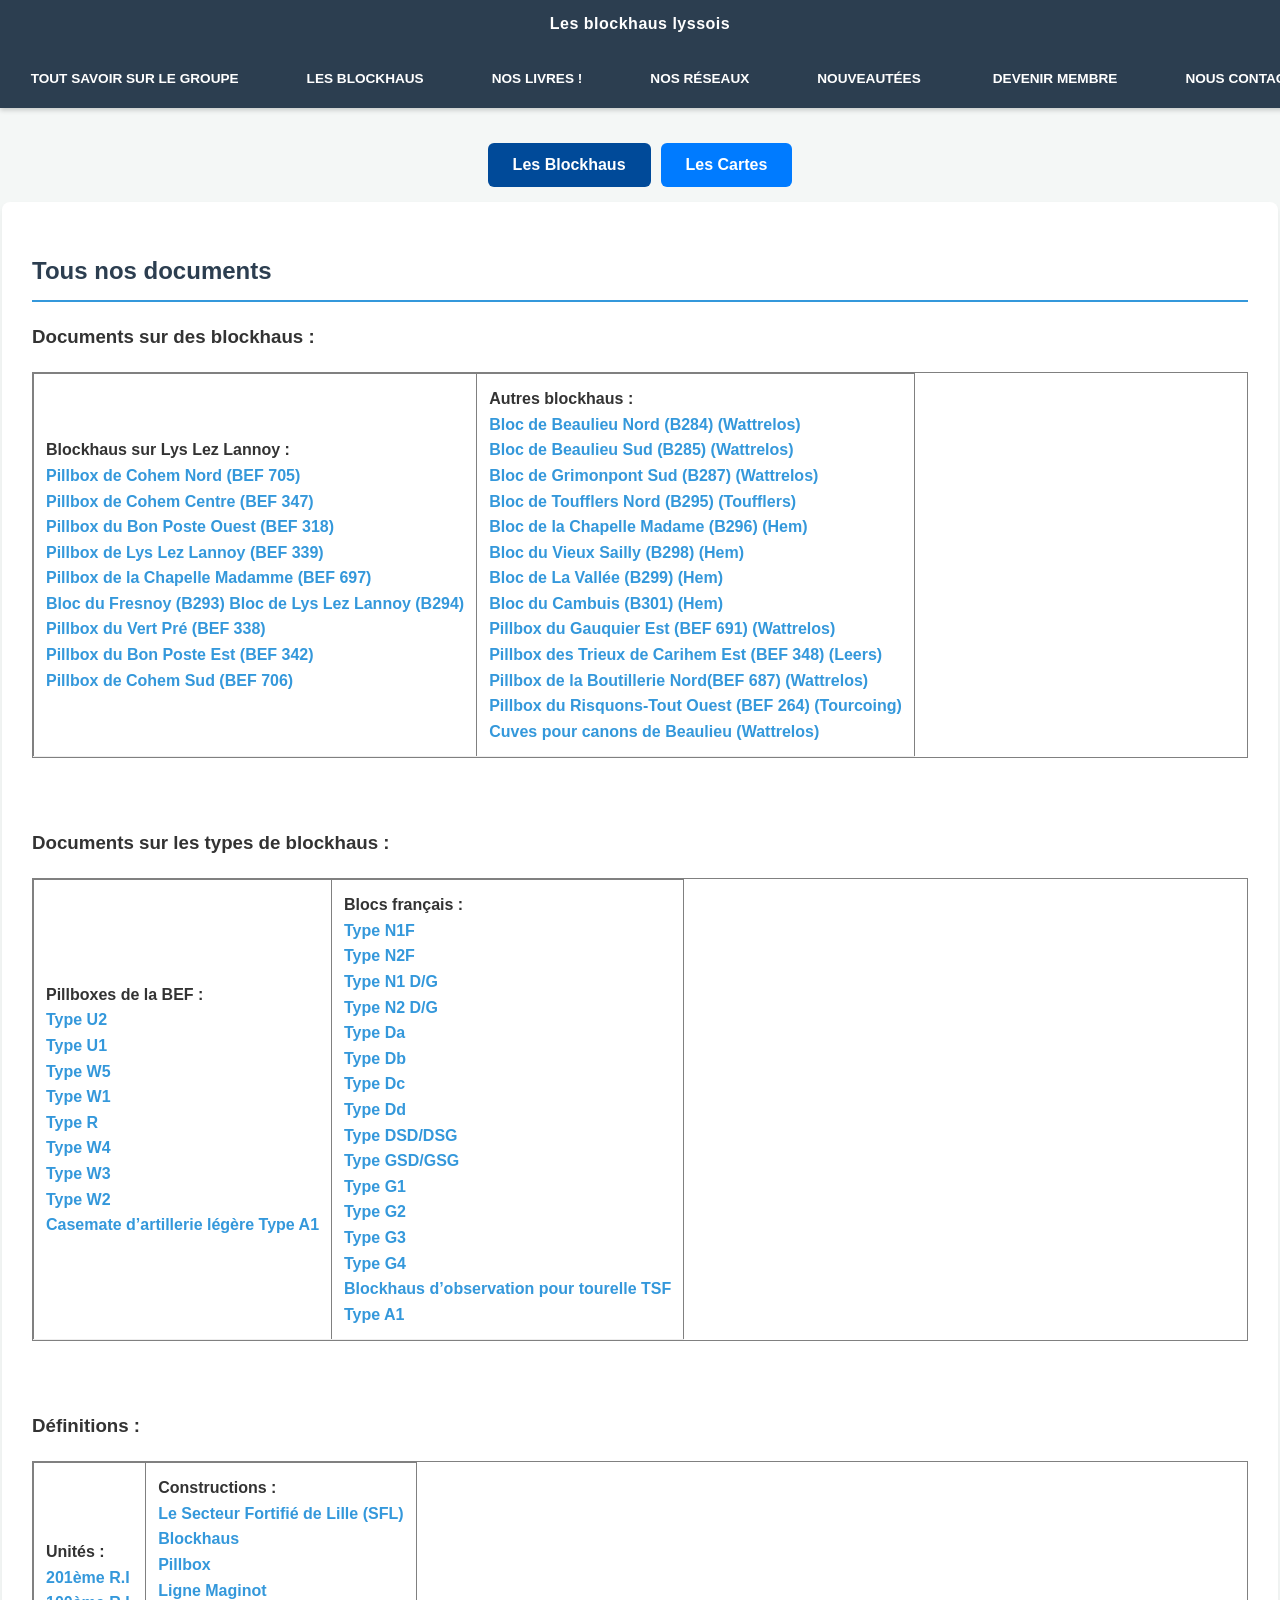
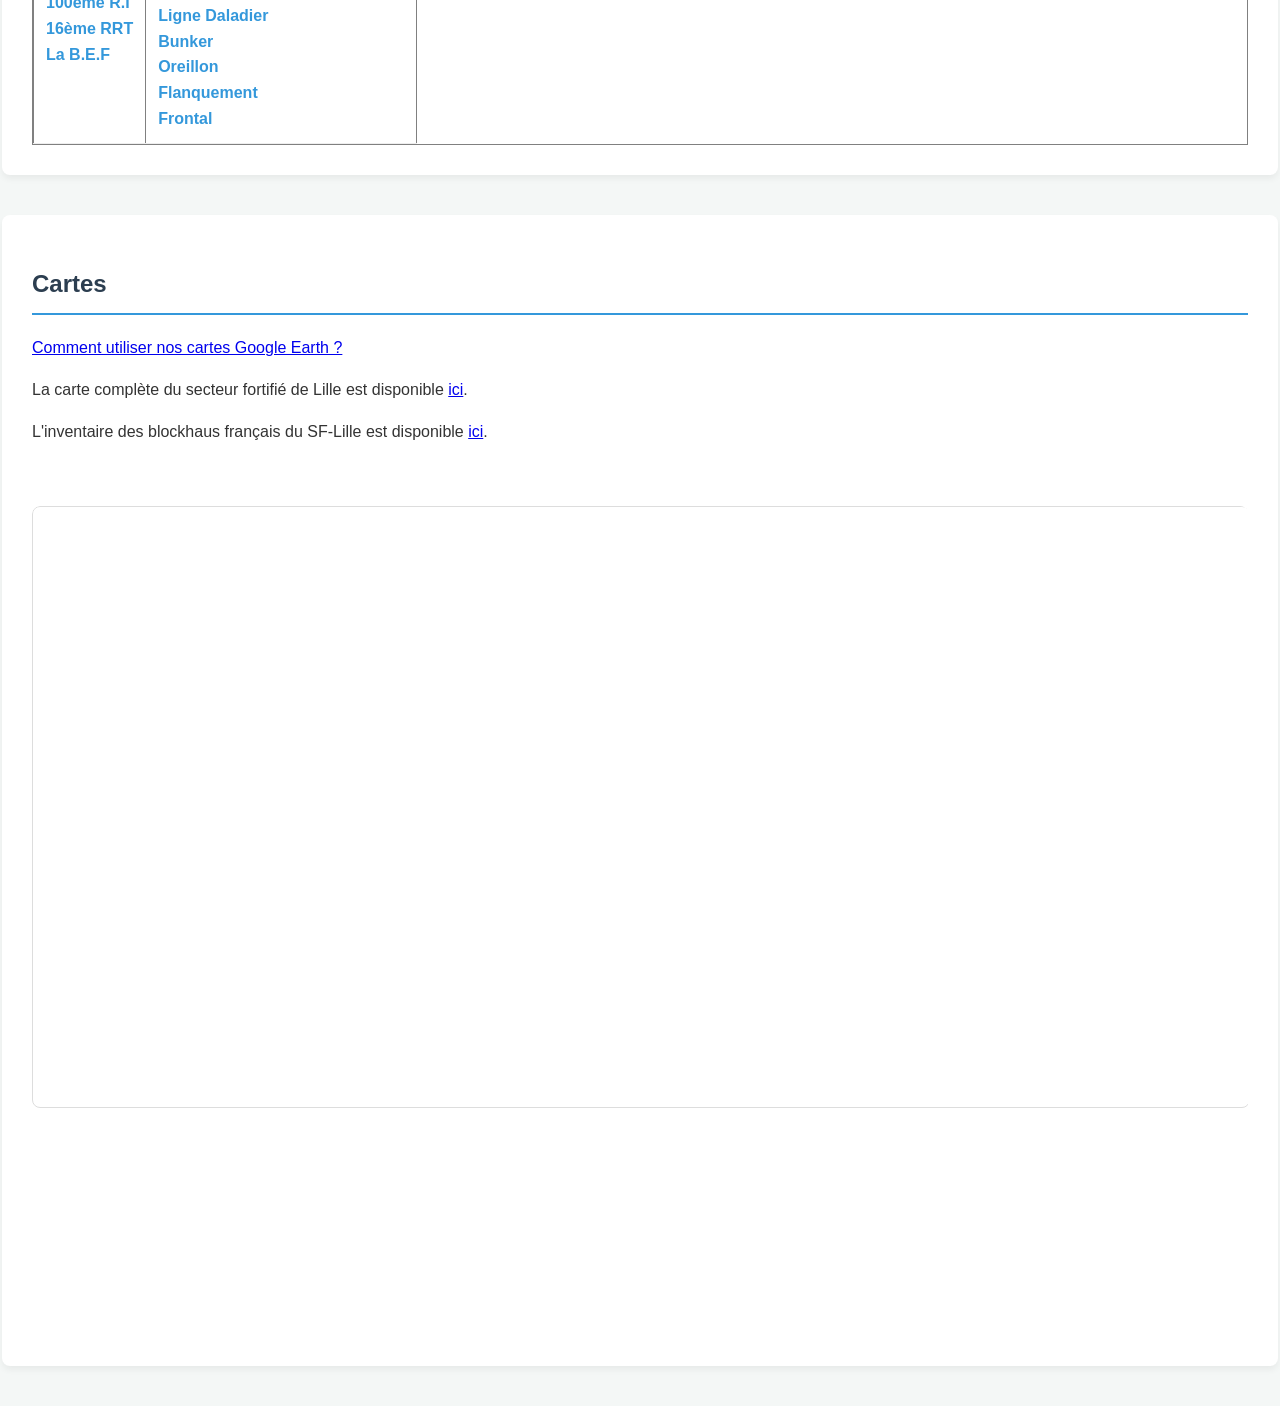
==== commit 1d7265b6: "Add files via upload" ====
--- a/Blockhaus.html
+++ b/Blockhaus.html
@@ -9,12 +9,17 @@
         /* BOUTONS EN HAUT */
         .top-buttons {
             position: sticky;
-            top: 0;
-            background: #ffffff;
+            /* placer les boutons sous le bandeau principal et la barre fixe */
+            top: calc(var(--banner-height) + var(--nav-height));
+            background: transparent; /* éviter le trait blanc sous le bandeau */
             padding: 15px 0;
             text-align: center;
-            z-index: 1000;
-            border-bottom: 2px solid #ddd;
+            z-index: 800;
+            border-bottom: none;
+            display: flex;
+            flex-wrap: wrap;
+            justify-content: center;
+            gap: 10px;
         }
 
         .top-buttons button {
@@ -22,12 +27,13 @@
             color: white;
             border: none;
             padding: 12px 25px;
-            margin: 0 10px;
             font-size: 16px;
             font-weight: bold;
             border-radius: 6px;
             cursor: pointer;
             transition: background-color 0.3s ease, transform 0.2s ease;
+            min-height: 44px;
+            white-space: nowrap;
         }
 
         .top-buttons button:hover {
@@ -39,8 +45,61 @@
             background-color: #004a99;
         }
 
+        .top-buttons button:active {
+            transform: translateY(0);
+        }
+
         .section {
             margin-top: 20px;
+        }
+
+        /* Responsive styles pour les boutons */
+        @media (max-width: 768px) {
+            .top-buttons {
+                padding: 12px 5px;
+                gap: 8px;
+            }
+
+            .top-buttons button {
+                padding: 10px 15px;
+                font-size: 0.9rem;
+                flex: 1;
+                min-width: 140px;
+            }
+        }
+
+        @media (max-width: 480px) {
+            .top-buttons {
+                padding: 8px 5px;
+                gap: 5px;
+            }
+
+            .top-buttons button {
+                padding: 8px 12px;
+                font-size: 0.85rem;
+                flex: 1;
+                min-width: 120px;
+            }
+        }
+
+        /* Iframe responsive dans les Google Maps */
+        .map-container {
+            position: relative;
+            width: 100%;
+            padding-bottom: 66.67%;
+            height: 0;
+            overflow: hidden;
+            margin: 20px 0;
+            border-radius: 8px;
+        }
+
+        .map-container iframe {
+            position: absolute;
+            top: 0;
+            left: 0;
+            width: 100%;
+            height: 100%;
+            border: none;
         }
     </style>
 </head>
@@ -51,8 +110,9 @@
 
     <!-- BOUTONS -->
     <div class="top-buttons">
-        <button class="active"('documents', this)">Les Blockhaus</button>
+        <button class="active" onclick="showSection('documents', this)">Les Blockhaus</button>
         <button onclick="showSection('cartes', this)">Les Cartes</button>
+
         
     </div>
 
@@ -236,11 +296,11 @@
 
         <br>
 
-        <iframe
-            src="https://www.google.com/maps/d/u/0/embed?mid=1vQL4sZPDyJNzkY-vYmDtjlVqJtbn9eM&ehbc=2E312F"
-            width="1080"
-            height="720">
-        </iframe>
+        <div class="map-container">
+            <iframe
+                src="https://www.google.com/maps/d/u/0/embed?mid=1vQL4sZPDyJNzkY-vYmDtjlVqJtbn9eM&ehbc=2E312F">
+            </iframe>
+        </div>
     </div>
 
     <!-- JAVASCRIPT -->
@@ -269,3 +329,4 @@
 
 
 
+
--- a/style.css
+++ b/style.css
@@ -9,11 +9,12 @@
     --text-color: #333;
     --white: #ffffff;
     --nav-height: 60px;
+    --banner-height: 48px;
 }
 
 body {
     margin: 0;
-    padding-top: calc(var(--nav-height) + 20px); /* Espace pour la barre fixe */
+    padding-top: calc(var(--nav-height) + var(--banner-height) + 20px); /* Espace pour le bandeau + barre */
     font-family: 'Segoe UI', Tahoma, Geneva, Verdana, sans-serif;
     background-color: var(--bg-body);
     color: var(--text-color);
@@ -25,7 +26,7 @@
    ========================================================================== */
 .sidebar {
     position: fixed;
-    top: 0;
+    top: var(--banner-height);
     left: 0;
     width: 100%;
     height: var(--nav-height);
@@ -47,6 +48,7 @@
 .sidebar > * {
     display: inline-flex !important;
     align-items: center;
+    flex: none; /* empêcher les enfants de se redimensionner et forcer l'alignement en ligne */
 }
 
 /* Style des boutons et liens de la barre */
@@ -63,14 +65,92 @@
     text-transform: uppercase;
     white-space: nowrap; /* Empêche le texte de passer à la ligne */
     transition: all 0.2s ease;
-    display: flex;
+    display: inline-flex;
     align-items: center;
+    flex: none;
 }
 
 .sidebar button:hover, .sidebar a:hover {
     background-color: var(--nav-hover);
     color: var(--accent);
     border-radius: 4px;
+}
+
+/* Menu hamburger */
+.hamburger {
+    display: none;
+    flex-direction: column;
+    cursor: pointer;
+    gap: 6px;
+    padding: 10px;
+    background: transparent;
+    border: none;
+    z-index: 1001;
+}
+
+.hamburger span {
+    width: 28px;
+    height: 3px;
+    background-color: white;
+    border-radius: 2px;
+    transition: all 0.3s ease;
+}
+
+.hamburger.active span:nth-child(1) {
+    transform: rotate(45deg) translate(8px, 8px);
+}
+
+.hamburger.active span:nth-child(2) {
+    opacity: 0;
+}
+
+.hamburger.active span:nth-child(3) {
+    transform: rotate(-45deg) translate(7px, -7px);
+}
+
+/* Menu mobile */
+.mobile-menu {
+    display: none;
+    flex-direction: column;
+    gap: 0;
+}
+
+.mobile-menu a, .mobile-menu button {
+    padding: 15px 20px !important;
+    text-align: left;
+    border-radius: 0 !important;
+    border-bottom: 1px solid rgba(255,255,255,0.1);
+    font-size: 0.95rem !important;
+}
+
+.mobile-menu a:last-child, .mobile-menu button:last-child {
+    border-bottom: none;
+}
+
+.menu-wrap.mobile-open {
+    position: fixed;
+    top: calc(var(--banner-height) + var(--nav-height));
+    left: 0;
+    width: 100%;
+    background: var(--nav-bg);
+    flex-direction: column;
+    gap: 0;
+    padding: 0;
+    box-shadow: 0 4px 6px rgba(0,0,0,0.2);
+    max-height: calc(100vh - var(--banner-height) - var(--nav-height));
+    overflow-y: auto;
+    animation: slideDown 0.3s ease;
+}
+
+@keyframes slideDown {
+    from {
+        opacity: 0;
+        transform: translateY(-20px);
+    }
+    to {
+        opacity: 1;
+        transform: translateY(0);
+    }
 }
 
 /* ==========================================================================
@@ -119,6 +199,36 @@
     color: var(--accent);
     text-decoration: none;
     font-weight: bold;
+    word-break: break-word;
+}
+
+/* Table wrapper pour mobile scroll */
+.table-wrapper {
+    width: 100%;
+    overflow-x: auto;
+    -webkit-overflow-scrolling: touch;
+    margin: 20px 0;
+}
+
+table {
+    width: 100%;
+    border-collapse: collapse;
+}
+
+table tbody, table thead {
+    display: block;
+}
+
+table thead {
+    background: #f0f0f0;
+}
+
+table tbody tr {
+    border-bottom: 1px solid #ddd;
+}
+
+table td, table th {
+    padding: 10px;
 }
 
 /* --- PAGE : CARTES (#cartes) --- */
@@ -127,6 +237,26 @@
     height: 600px;
     border: 1px solid #ddd;
     border-radius: 8px;
+}
+
+/* Wrapper pour les iframes responsives */
+.iframe-wrapper {
+    position: relative;
+    width: 100%;
+    padding-bottom: 56.25%; /* 16:9 aspect ratio */
+    height: 0;
+    overflow: hidden;
+    margin: 20px 0;
+    border-radius: 8px;
+}
+
+.iframe-wrapper iframe {
+    position: absolute;
+    top: 0;
+    left: 0;
+    width: 100%;
+    height: 100%;
+    border: none;
 }
 
 /* --- PAGE : RÉSEAUX (#reseaux) --- */
@@ -167,18 +297,427 @@
 /* ==========================================================================
    5. RESPONSIVE (Mobile)
    ========================================================================== */
+
+/* Extra large screens (desktop) */
+@media (max-width: 1440px) {
+    #tout_savoir_sur_le_groupe, 
+    #documents, 
+    #cartes, 
+    #reseaux, 
+    #contact, 
+    .news-container {
+        max-width: 95%;
+    }
+}
+
+/* Large screens and tablets */
+@media (max-width: 1024px) {
+    #tout_savoir_sur_le_groupe, 
+    #documents, 
+    #cartes, 
+    #reseaux, 
+    #contact, 
+    .news-container {
+        padding: 25px;
+    }
+    
+    #cartes iframe {
+        height: 500px;
+    }
+    
+    #contact iframe {
+        height: 600px;
+    }
+}
+
+/* Tablets and small laptops */
 @media (max-width: 768px) {
+    :root {
+        --nav-height: 60px;
+    }
+    
+    body {
+        padding-top: 60px;
+    }
+    
     .sidebar {
-        height: auto;
-        padding: 5px 0;
-        flex-wrap: wrap; /* Sur très petit écran, permet de passer sur 2 lignes */
-    }
+        height: 60px;
+        justify-content: flex-start;
+        overflow: hidden;
+    }
+    
     .sidebar button, .sidebar a {
-        padding: 8px 10px;
+        padding: 0 12px;
         font-size: 0.75rem;
-    }
+        height: 40px;
+    }
+    
+    .hamburger {
+        display: flex;
+        position: absolute;
+        right: 10px;
+        top: 0;
+    }
+    
+    .menu-wrap {
+        position: absolute;
+        left: 0;
+        width: 0;
+        opacity: 0;
+        transition: opacity 0.3s ease;
+    }
+    
+    .sidebar.mobile-nav-open .menu-wrap {
+        display: flex !important;
+        position: fixed;
+        top: calc(var(--banner-height) + var(--nav-height));
+        left: 0;
+        width: 100%;
+        flex-direction: column;
+        background: var(--nav-bg);
+        gap: 0;
+        padding: 0;
+        opacity: 1;
+        z-index: 999;
+        box-shadow: 0 4px 6px rgba(0,0,0,0.2);
+        max-height: calc(100vh - var(--banner-height) - var(--nav-height));
+        overflow-y: auto;
+    }
+    
+    .sidebar.mobile-nav-open .menu-wrap > * {
+        display: flex !important;
+        flex-direction: column !important;
+        width: 100%;
+    }
+    
+    .menu-wrap > * > * {
+        padding: 15px 20px !important;
+        border-bottom: 1px solid rgba(255,255,255,0.1);
+        text-align: left;
+        border-radius: 0 !important;
+        font-size: 0.95rem !important;
+        height: auto !important;
+        white-space: normal !important;
+    }
+    
+    .menu-wrap > * > *:last-child {
+        border-bottom: none;
+    }
+    
+    .menu-resources h3 {
+        padding: 15px 20px !important;
+        border-bottom: 1px solid rgba(255,255,255,0.1);
+        margin: 0 !important;
+    }
+    
+    #tout_savoir_sur_le_groupe, 
+    #documents, 
+    #cartes, 
+    #reseaux, 
+    #contact, 
+    .news-container {
+        padding: 20px;
+        margin: 20px auto;
+        max-width: 95%;
+    }
+    
+    #documents table {
+        font-size: 0.9rem;
+    }
+    
+    #documents td {
+        padding: 10px 8px;
+    }
+    
+    #cartes iframe {
+        height: 400px;
+    }
+    
+    #contact iframe {
+        height: 500px;
+    }
+    
+    #reseaux li a {
+        padding: 8px 15px;
+        font-size: 0.9rem;
+    }
+    
+    h1, h2 {
+        font-size: 1.5rem;
+    }
+    
+    h3 {
+        font-size: 1.1rem;
+    }
+    
+    .site-top-banner {
+        font-size: 0.85rem;
+        letter-spacing: 0.2px;
+    }
+}
+
+/* Mobile moyenne (640px) */
+@media (max-width: 640px) {
     body {
+        padding-top: 108px;
+    }
+    
+    :root {
+        --nav-height: 50px;
+        --banner-height: 48px;
+        font-size: 14px;
+    }
+    
+    .site-top-banner {
+        height: 40px;
+        font-size: 0.8rem;
+    }
+    
+    .sidebar {
+        height: 50px;
+        top: 40px;
+    }
+    
+    #documents table {
+        font-size: 0.85rem;
+    }
+    
+    #documents td {
+        padding: 8px 5px;
+        display: block;
+        width: 100%;
+        margin-bottom: 10px;
+    }
+    
+    #documents tr {
+        display: block;
+        margin-bottom: 20px;
+        border-bottom: 2px solid #3498db;
+        padding-bottom: 15px;
+    }
+    
+    #documents td:before {
+        content: attr(data-label);
+        font-weight: bold;
+        display: block;
+        margin-bottom: 5px;
+    }
+    
+    #cartes iframe {
+        height: 350px;
+    }
+    
+    #contact iframe {
+        height: 450px;
+    }
+    
+    .top-buttons {
+        top: calc(40px + 50px);
+        padding: 10px 5px;
+    }
+    
+    .top-buttons button {
+        padding: 10px 15px;
+        margin: 5px;
+        font-size: 0.9rem;
+    }
+    
+    h1 {
+        font-size: 1.3rem;
+    }
+    
+    h2 {
+        font-size: 1.2rem;
+    }
+    
+    h3 {
+        font-size: 1rem;
+    }
+    
+    p {
+        font-size: 0.95rem;
+        line-height: 1.5;
+    }
+}
+
+/* Mobile petit (480px) */
+@media (max-width: 480px) {
+    body {
+        font-size: 13px;
         padding-top: 100px;
+    }
+    
+    :root {
+        --nav-height: 45px;
+        --banner-height: 40px;
+    }
+    
+    .site-top-banner {
+        height: 40px;
+        font-size: 0.75rem;
+        padding: 0 5px;
+    }
+    
+    .sidebar {
+        height: 45px;
+        top: 40px;
+        padding: 0 5px;
+    }
+    
+    .hamburger {
+        padding: 8px;
+    }
+    
+    .hamburger span {
+        width: 24px;
+        height: 2.5px;
+    }
+    
+    #tout_savoir_sur_le_groupe, 
+    #documents, 
+    #cartes, 
+    #reseaux, 
+    #contact, 
+    .news-container {
+        padding: 15px;
+        margin: 15px auto;
+        border-radius: 6px;
+    }
+    
+    #documents table {
+        font-size: 0.8rem;
+        margin-top: 15px;
+    }
+    
+    #documents td {
+        padding: 8px 4px;
+        line-height: 1.4;
+    }
+    
+    #documents a {
+        display: block;
+        margin: 5px 0;
+        word-break: break-word;
+    }
+    
+    #cartes iframe {
+        height: 300px;
+    }
+    
+    #contact iframe {
+        height: 400px;
+    }
+    
+    .top-buttons {
+        display: flex;
+        flex-wrap: wrap;
+        gap: 8px;
+        padding: 8px;
+        justify-content: space-around;
+    }
+    
+    .top-buttons button {
+        padding: 8px 12px;
+        margin: 0;
+        font-size: 0.85rem;
+        flex: 1;
+        min-width: 120px;
+    }
+    
+    h1 {
+        font-size: 1.1rem;
+        margin: 0 0 10px 0;
+    }
+    
+    h2 {
+        font-size: 1rem;
+    }
+    
+    h3 {
+        font-size: 0.95rem;
+        margin: 8px 0;
+    }
+    
+    p {
+        font-size: 0.9rem;
+        line-height: 1.4;
+        margin: 8px 0;
+    }
+    
+    strong {
+        display: block;
+        margin-top: 10px;
+    }
+    
+    #reseaux ul {
+        gap: 10px;
+    }
+    
+    #reseaux li a {
+        padding: 8px 12px;
+        font-size: 0.85rem;
+        width: 100%;
+        text-align: center;
+    }
+    
+    .news-item {
+        padding: 8px 15px;
+        margin-bottom: 12px;
+    }
+    
+    .date {
+        font-size: 0.85rem;
+    }
+
+    /* Tableaux responsifs sur très petit écran */
+    table {
+        font-size: 0.85rem;
+        display: block;
+        overflow-x: auto;
+        white-space: nowrap;
+        -webkit-overflow-scrolling: touch;
+    }
+}
+
+/* Extra petit mobile (< 360px) */
+@media (max-width: 360px) {
+    body {
+        font-size: 12px;
+    }
+    
+    #tout_savoir_sur_le_groupe, 
+    #documents, 
+    #cartes, 
+    #reseaux, 
+    #contact, 
+    .news-container {
+        padding: 12px;
+    }
+    
+    .top-buttons button {
+        min-width: 100px;
+        padding: 7px 10px;
+        font-size: 0.8rem;
+    }
+    
+    #cartes iframe {
+        height: 250px;
+    }
+    
+    #contact iframe {
+        height: 350px;
+    }
+    
+    h1 {
+        font-size: 1rem;
+    }
+    
+    h2 {
+        font-size: 0.95rem;
+    }
+    
+    p {
+        font-size: 0.85rem;
     }
 }
 
@@ -208,4 +747,50 @@
     opacity: 0;
     transform: translateY(-20px);
     transition: all 0.4s ease-in;
+}
+
+/* Bandeau principal (au-dessus du menu) */
+.site-top-banner {
+    position: fixed;
+    top: 0;
+    left: 0;
+    width: 100%;
+    height: var(--banner-height);
+    background: var(--nav-bg);
+    color: var(--white);
+    display: flex;
+    align-items: center;
+    justify-content: center;
+    font-weight: 800;
+    letter-spacing: 0.5px;
+    z-index: 1100;
+}
+
+.menu-wrap { display: flex; align-items: center; gap: 12px; flex-wrap: nowrap; white-space: nowrap; }
+.menu-resources, .menu-actions { display: flex; align-items: center; gap: 8px; }
+.menu-resources h3 { margin: 0 8px 0 0; font-size: 0.9rem; color: var(--white); }
+
+/* Forcer la barre à rester sur une seule ligne et permettre le scroll horizontal si nécessaire */
+.sidebar { white-space: nowrap; }
+.sidebar a, .sidebar button { white-space: nowrap; }
+
+/* Améliorations d'accessibilité et tactile */
+button, a, input[type="button"], input[type="submit"] {
+    min-height: 44px; /* Norme tactile mobile */
+    min-width: 44px;
+}
+
+input, textarea, select {
+    font-size: 16px; /* Évite le zoom sur iOS */
+    padding: 10px;
+    border-radius: 4px;
+    border: 1px solid #ccc;
+}
+
+/* Amélioration des touches sur mobile */
+@media (hover: none) and (pointer: coarse) {
+    button, a {
+        min-height: 48px;
+        min-width: 48px;
+    }
 }
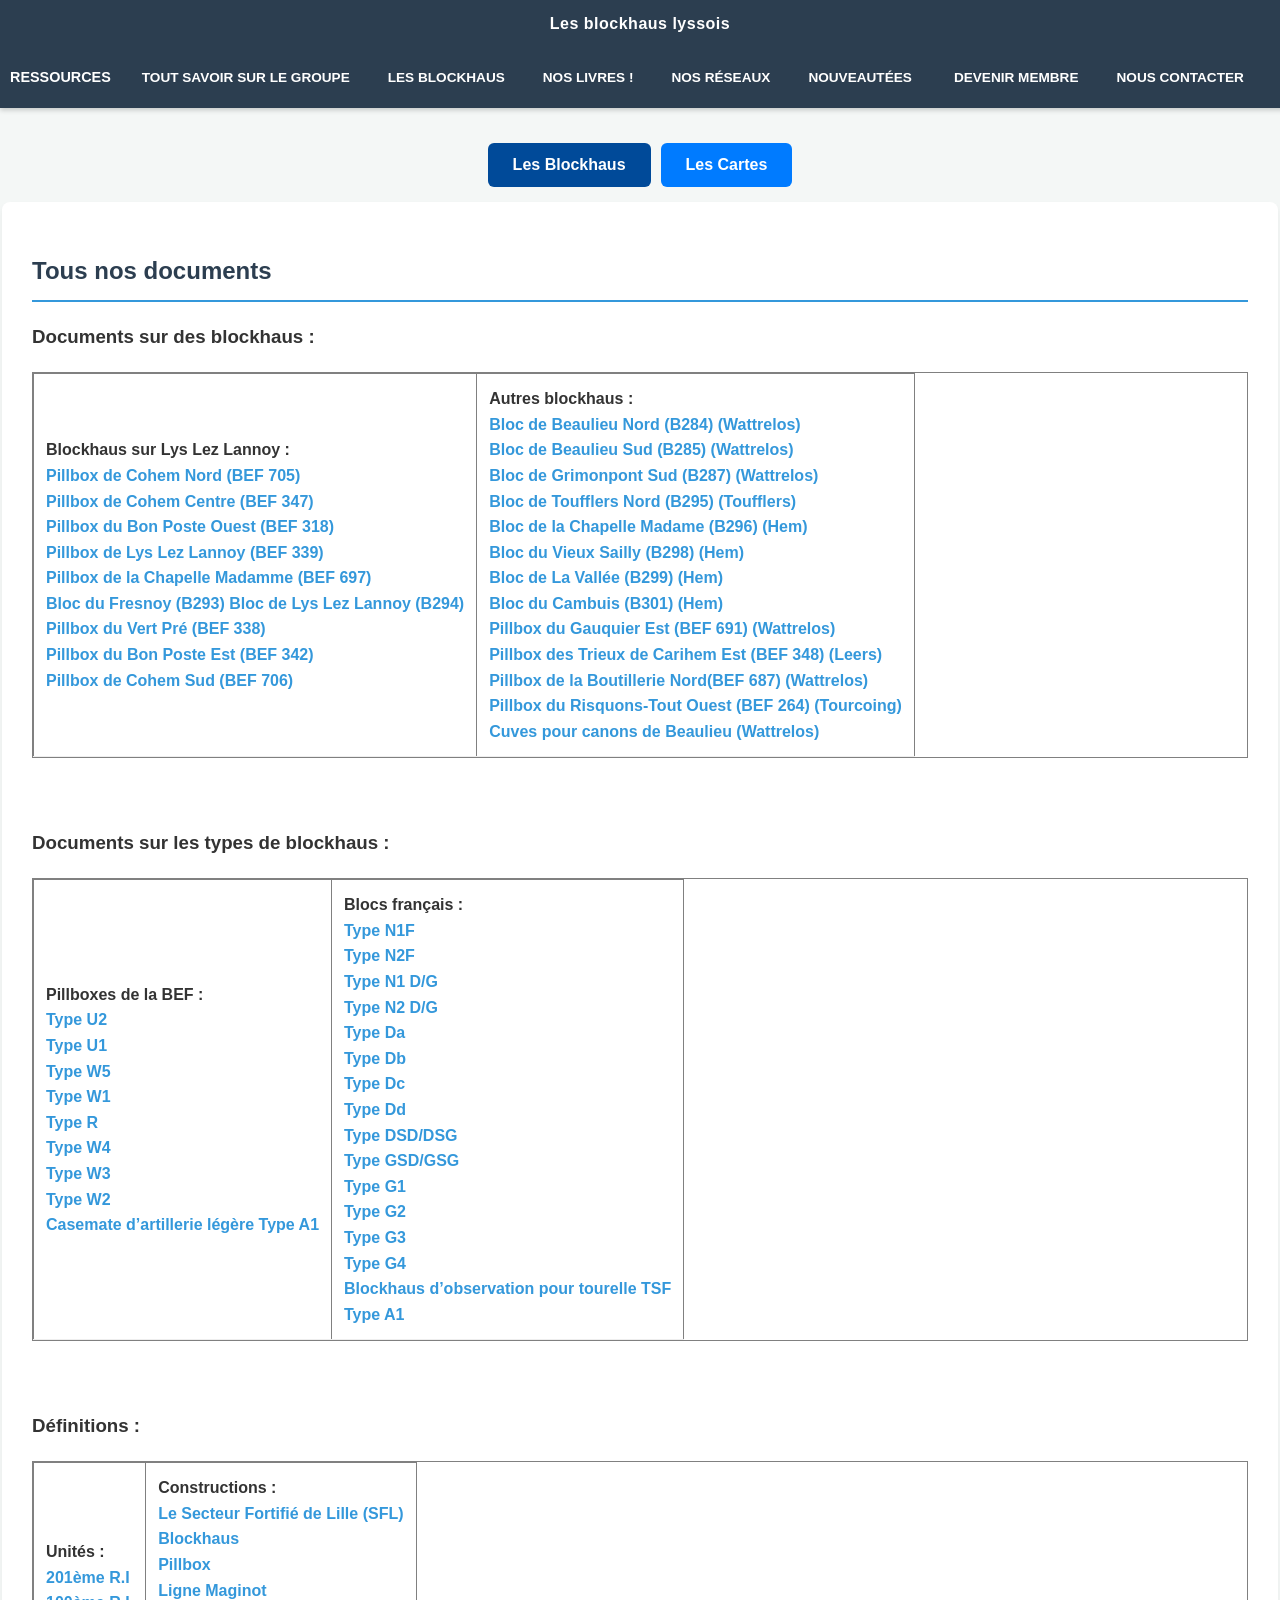
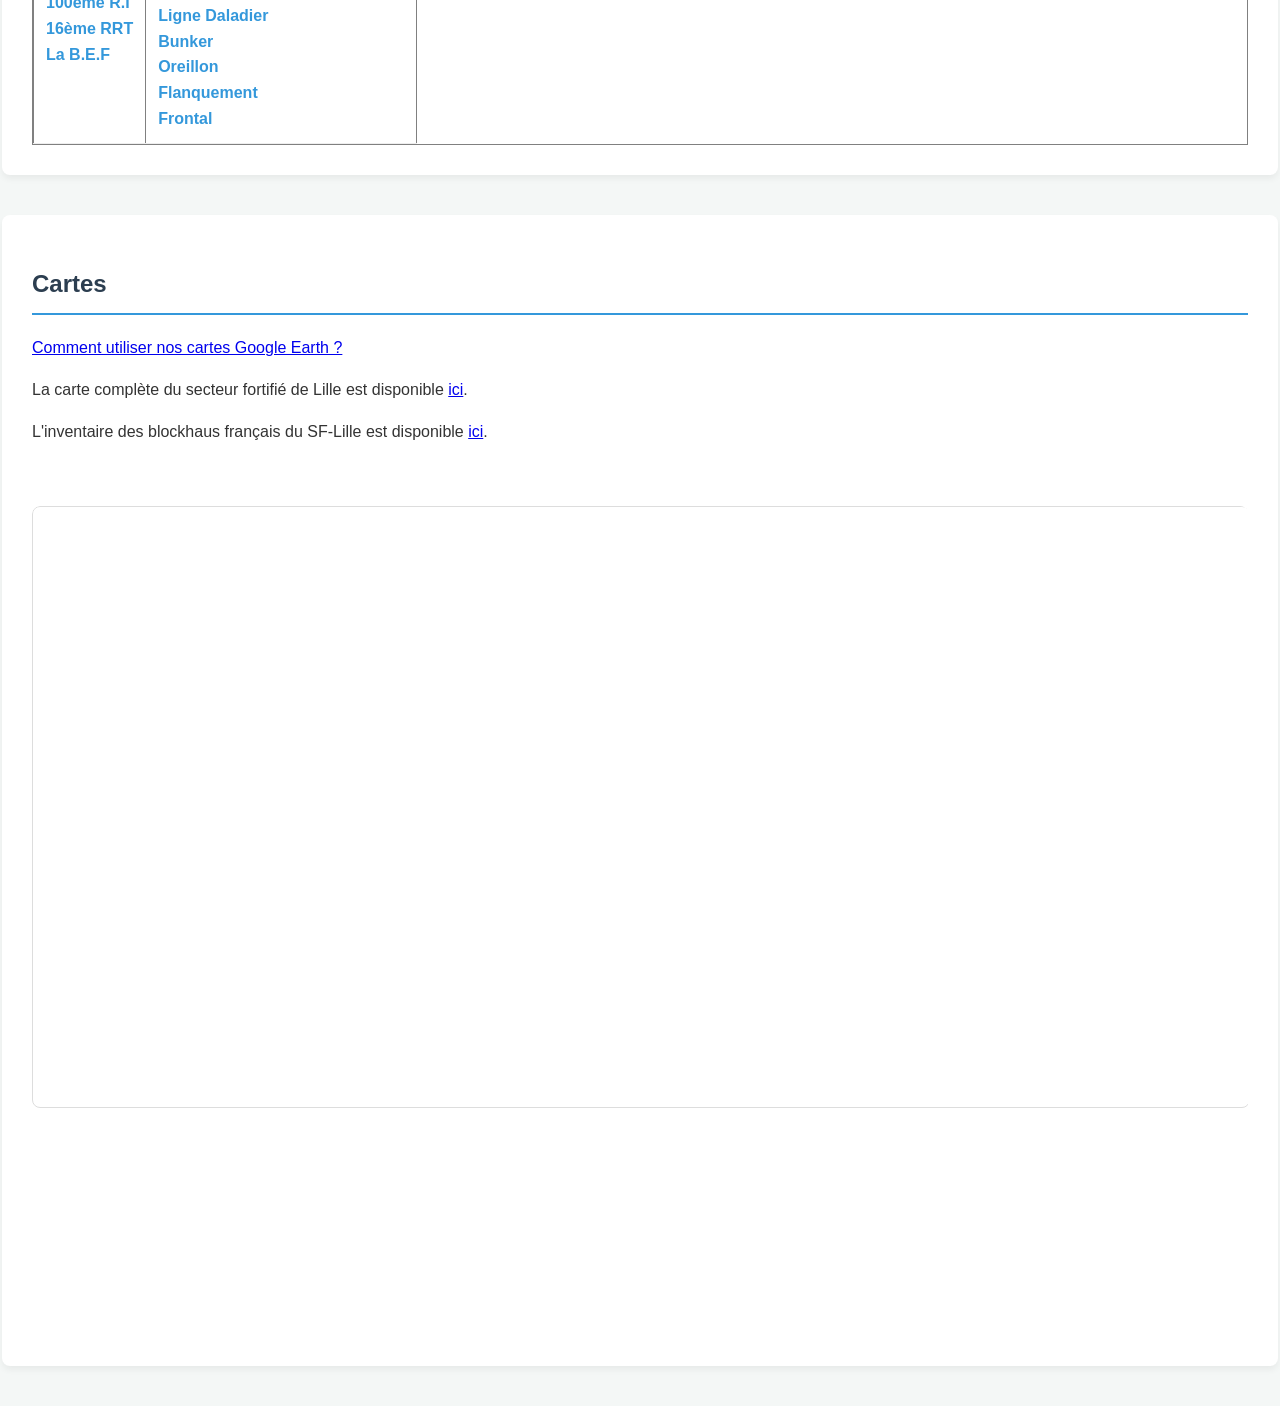
==== commit 75e82ff9: "Add files via upload" ====
--- a/Blockhaus.html
+++ b/Blockhaus.html
@@ -1,6 +1,7 @@
 <!DOCTYPE html>
 <html lang="fr">
 <head>
+    <script src="mobile-detect.js"></script>
     <meta charset="UTF-8">
     <meta name="viewport" content="width=device-width, initial-scale=1.0">
     <title>Cartes et Documents - LesBlockhausLyssois</title>
--- a/style.css
+++ b/style.css
@@ -33,26 +33,24 @@
     background-color: var(--nav-bg);
     z-index: 1000;
     box-shadow: 0 2px 5px rgba(0,0,0,0.2);
-
-    /* Force l'alignement horizontal parfait */
-    display: flex !important;
-    flex-direction: row !important;
+    display: flex;
+    flex-direction: row;
     justify-content: center;
     align-items: center;
     gap: 5px;
     padding: 0 10px;
-    overflow-x: auto; /* Permet le défilement sur mobile si trop d'onglets */
-}
-
-/* On s'assure que même si le JS injecte des div, ils restent en ligne */
+    overflow-x: auto;
+}
+
 .sidebar > * {
-    display: inline-flex !important;
+    display: inline-flex;
     align-items: center;
-    flex: none; /* empêcher les enfants de se redimensionner et forcer l'alignement en ligne */
+    flex: none;
 }
 
 /* Style des boutons et liens de la barre */
-.sidebar button, .sidebar a {
+.sidebar button:not(.hamburger), 
+.sidebar a {
     background: transparent;
     color: white;
     border: none;
@@ -63,41 +61,77 @@
     font-weight: 600;
     text-decoration: none;
     text-transform: uppercase;
-    white-space: nowrap; /* Empêche le texte de passer à la ligne */
+    white-space: nowrap;
     transition: all 0.2s ease;
     display: inline-flex;
     align-items: center;
     flex: none;
 }
 
-.sidebar button:hover, .sidebar a:hover {
+.sidebar button:not(.hamburger):hover, 
+.sidebar a:hover {
     background-color: var(--nav-hover);
     color: var(--accent);
     border-radius: 4px;
 }
 
-/* Menu hamburger */
+/* Menu wrap desktop - visible par défaut */
+.menu-wrap {
+    display: flex;
+    flex-direction: row;
+    align-items: center;
+    gap: 0;
+    padding: 0;
+    margin: 0;
+    flex: 1;
+}
+
+.menu-resources, 
+.menu-actions {
+    display: flex;
+    align-items: center;
+    gap: 0;
+    flex: none;
+}
+
+.menu-resources h3 {
+    margin: 0 10px 0 0;
+    font-size: 0.9rem;
+    color: white;
+    text-transform: uppercase;
+    white-space: nowrap;
+}
+
+/* Menu hamburger - caché par défaut */
 .hamburger {
     display: none;
+    position: absolute;
+    right: 15px;
+    top: 50%;
+    transform: translateY(-50%);
     flex-direction: column;
     cursor: pointer;
-    gap: 6px;
-    padding: 10px;
+    gap: 5px;
+    padding: 8px 0;
     background: transparent;
     border: none;
     z-index: 1001;
+    height: auto;
+    width: auto;
+    color: white;
 }
 
 .hamburger span {
-    width: 28px;
-    height: 3px;
+    width: 25px;
+    height: 2.5px;
     background-color: white;
     border-radius: 2px;
     transition: all 0.3s ease;
+    display: block;
 }
 
 .hamburger.active span:nth-child(1) {
-    transform: rotate(45deg) translate(8px, 8px);
+    transform: rotate(45deg) translate(7px, 8px);
 }
 
 .hamburger.active span:nth-child(2) {
@@ -106,51 +140,6 @@
 
 .hamburger.active span:nth-child(3) {
     transform: rotate(-45deg) translate(7px, -7px);
-}
-
-/* Menu mobile */
-.mobile-menu {
-    display: none;
-    flex-direction: column;
-    gap: 0;
-}
-
-.mobile-menu a, .mobile-menu button {
-    padding: 15px 20px !important;
-    text-align: left;
-    border-radius: 0 !important;
-    border-bottom: 1px solid rgba(255,255,255,0.1);
-    font-size: 0.95rem !important;
-}
-
-.mobile-menu a:last-child, .mobile-menu button:last-child {
-    border-bottom: none;
-}
-
-.menu-wrap.mobile-open {
-    position: fixed;
-    top: calc(var(--banner-height) + var(--nav-height));
-    left: 0;
-    width: 100%;
-    background: var(--nav-bg);
-    flex-direction: column;
-    gap: 0;
-    padding: 0;
-    box-shadow: 0 4px 6px rgba(0,0,0,0.2);
-    max-height: calc(100vh - var(--banner-height) - var(--nav-height));
-    overflow-y: auto;
-    animation: slideDown 0.3s ease;
-}
-
-@keyframes slideDown {
-    from {
-        opacity: 0;
-        transform: translateY(-20px);
-    }
-    to {
-        opacity: 1;
-        transform: translateY(0);
-    }
 }
 
 /* ==========================================================================
@@ -332,82 +321,97 @@
 
 /* Tablets and small laptops */
 @media (max-width: 768px) {
-    :root {
-        --nav-height: 60px;
-    }
-    
     body {
-        padding-top: 60px;
-    }
-    
-    .sidebar {
-        height: 60px;
-        justify-content: flex-start;
-        overflow: hidden;
-    }
-    
-    .sidebar button, .sidebar a {
-        padding: 0 12px;
-        font-size: 0.75rem;
-        height: 40px;
-    }
-    
+        padding-top: 108px;
+    }
+
+    /* Afficher le hamburger */
     .hamburger {
         display: flex;
-        position: absolute;
-        right: 10px;
-        top: 0;
-    }
-    
+    }
+
+    /* Repositionner la sidebar */
+    .sidebar {
+        justify-content: flex-start;
+        position: relative;
+        min-height: var(--nav-height);
+    }
+
+    /* Cacher le menu par défaut */
     .menu-wrap {
-        position: absolute;
-        left: 0;
-        width: 0;
-        opacity: 0;
-        transition: opacity 0.3s ease;
-    }
-    
-    .sidebar.mobile-nav-open .menu-wrap {
-        display: flex !important;
+        display: none;
         position: fixed;
         top: calc(var(--banner-height) + var(--nav-height));
         left: 0;
         width: 100%;
         flex-direction: column;
-        background: var(--nav-bg);
+        background-color: var(--nav-bg);
         gap: 0;
         padding: 0;
-        opacity: 1;
+        margin: 0;
         z-index: 999;
-        box-shadow: 0 4px 6px rgba(0,0,0,0.2);
+        box-shadow: 0 4px 6px rgba(0, 0, 0, 0.2);
         max-height: calc(100vh - var(--banner-height) - var(--nav-height));
         overflow-y: auto;
-    }
-    
-    .sidebar.mobile-nav-open .menu-wrap > * {
-        display: flex !important;
-        flex-direction: column !important;
+        border-top: 1px solid rgba(255, 255, 255, 0.1);
+    }
+
+    /* Afficher le menu quand on ouvre le menu mobile */
+    .sidebar.mobile-nav-open .menu-wrap {
+        display: flex;
+    }
+
+    /* Enfants du menu-wrap */
+    .menu-wrap > div {
+        display: flex;
+        flex-direction: column;
         width: 100%;
     }
-    
-    .menu-wrap > * > * {
-        padding: 15px 20px !important;
-        border-bottom: 1px solid rgba(255,255,255,0.1);
+
+    /* Tous les liens et boutons du menu mobile */
+    .menu-wrap a,
+    .menu-wrap button {
+        display: block;
+        padding: 15px 20px;
+        border: none;
+        border-bottom: 1px solid rgba(255, 255, 255, 0.1);
+        background: transparent;
+        color: white;
         text-align: left;
-        border-radius: 0 !important;
-        font-size: 0.95rem !important;
-        height: auto !important;
-        white-space: normal !important;
-    }
-    
-    .menu-wrap > * > *:last-child {
+        font-size: 0.95rem;
+        text-transform: capitalize;
+        height: auto;
+        white-space: normal;
+        border-radius: 0;
+        transition: all 0.2s ease;
+        cursor: pointer;
+    }
+
+    .menu-wrap a:last-child,
+    .menu-wrap button:last-child {
         border-bottom: none;
     }
-    
+
+    .menu-wrap a:hover,
+    .menu-wrap button:hover {
+        background-color: var(--nav-hover);
+        color: var(--accent);
+    }
+
+    /* Titre du menu */
     .menu-resources h3 {
-        padding: 15px 20px !important;
-        border-bottom: 1px solid rgba(255,255,255,0.1);
-        margin: 0 !important;
+        padding: 15px 20px;
+        margin: 0;
+        background-color: rgba(0, 0, 0, 0.1);
+        font-size: 0.9rem;
+        text-transform: uppercase;
+        border-bottom: 1px solid rgba(255, 255, 255, 0.1);
+    }
+    
+    /* Masquer tous les liens/boutons du menu en desktop quand on est en mode mobile */
+    .sidebar button:not(.hamburger),
+    .sidebar a {
+        display: none !important;
     }
     
     #tout_savoir_sur_le_groupe, 
@@ -456,51 +460,37 @@
     }
 }
 
+@keyframes slideDown {
+    from {
+        opacity: 0;
+        transform: translateY(-20px);
+    }
+    to {
+        opacity: 1;
+        transform: translateY(0);
+    }
+}
+
 /* Mobile moyenne (640px) */
 @media (max-width: 640px) {
     body {
-        padding-top: 108px;
+        padding-top: 105px;
+        font-size: 14px;
     }
     
     :root {
         --nav-height: 50px;
-        --banner-height: 48px;
-        font-size: 14px;
+        --banner-height: 45px;
     }
     
     .site-top-banner {
-        height: 40px;
+        height: 45px;
         font-size: 0.8rem;
     }
     
     .sidebar {
         height: 50px;
-        top: 40px;
-    }
-    
-    #documents table {
-        font-size: 0.85rem;
-    }
-    
-    #documents td {
-        padding: 8px 5px;
-        display: block;
-        width: 100%;
-        margin-bottom: 10px;
-    }
-    
-    #documents tr {
-        display: block;
-        margin-bottom: 20px;
-        border-bottom: 2px solid #3498db;
-        padding-bottom: 15px;
-    }
-    
-    #documents td:before {
-        content: attr(data-label);
-        font-weight: bold;
-        display: block;
-        margin-bottom: 5px;
+        top: 45px;
     }
     
     #cartes iframe {
@@ -512,13 +502,11 @@
     }
     
     .top-buttons {
-        top: calc(40px + 50px);
         padding: 10px 5px;
     }
     
     .top-buttons button {
         padding: 10px 15px;
-        margin: 5px;
         font-size: 0.9rem;
     }
     
@@ -561,7 +549,6 @@
     .sidebar {
         height: 45px;
         top: 40px;
-        padding: 0 5px;
     }
     
     .hamburger {
@@ -766,13 +753,36 @@
     z-index: 1100;
 }
 
-.menu-wrap { display: flex; align-items: center; gap: 12px; flex-wrap: nowrap; white-space: nowrap; }
-.menu-resources, .menu-actions { display: flex; align-items: center; gap: 8px; }
-.menu-resources h3 { margin: 0 8px 0 0; font-size: 0.9rem; color: var(--white); }
-
-/* Forcer la barre à rester sur une seule ligne et permettre le scroll horizontal si nécessaire */
-.sidebar { white-space: nowrap; }
-.sidebar a, .sidebar button { white-space: nowrap; }
+.menu-wrap { 
+    display: flex;
+    align-items: center;
+    gap: 12px;
+    flex-wrap: nowrap;
+    white-space: nowrap;
+}
+
+.menu-resources, .menu-actions { 
+    display: flex;
+    align-items: center;
+    gap: 8px;
+}
+
+.menu-resources h3 { 
+    margin: 0 8px 0 0;
+    font-size: 0.9rem;
+    color: var(--white);
+}
+
+/* Forcer la barre à rester sur une seule ligne en desktop et permettre le scroll horizontal si nécessaire */
+@media (min-width: 769px) {
+    .sidebar { 
+        white-space: nowrap; 
+    }
+    
+    .sidebar a, .sidebar button { 
+        white-space: nowrap; 
+    }
+}
 
 /* Améliorations d'accessibilité et tactile */
 button, a, input[type="button"], input[type="submit"] {
